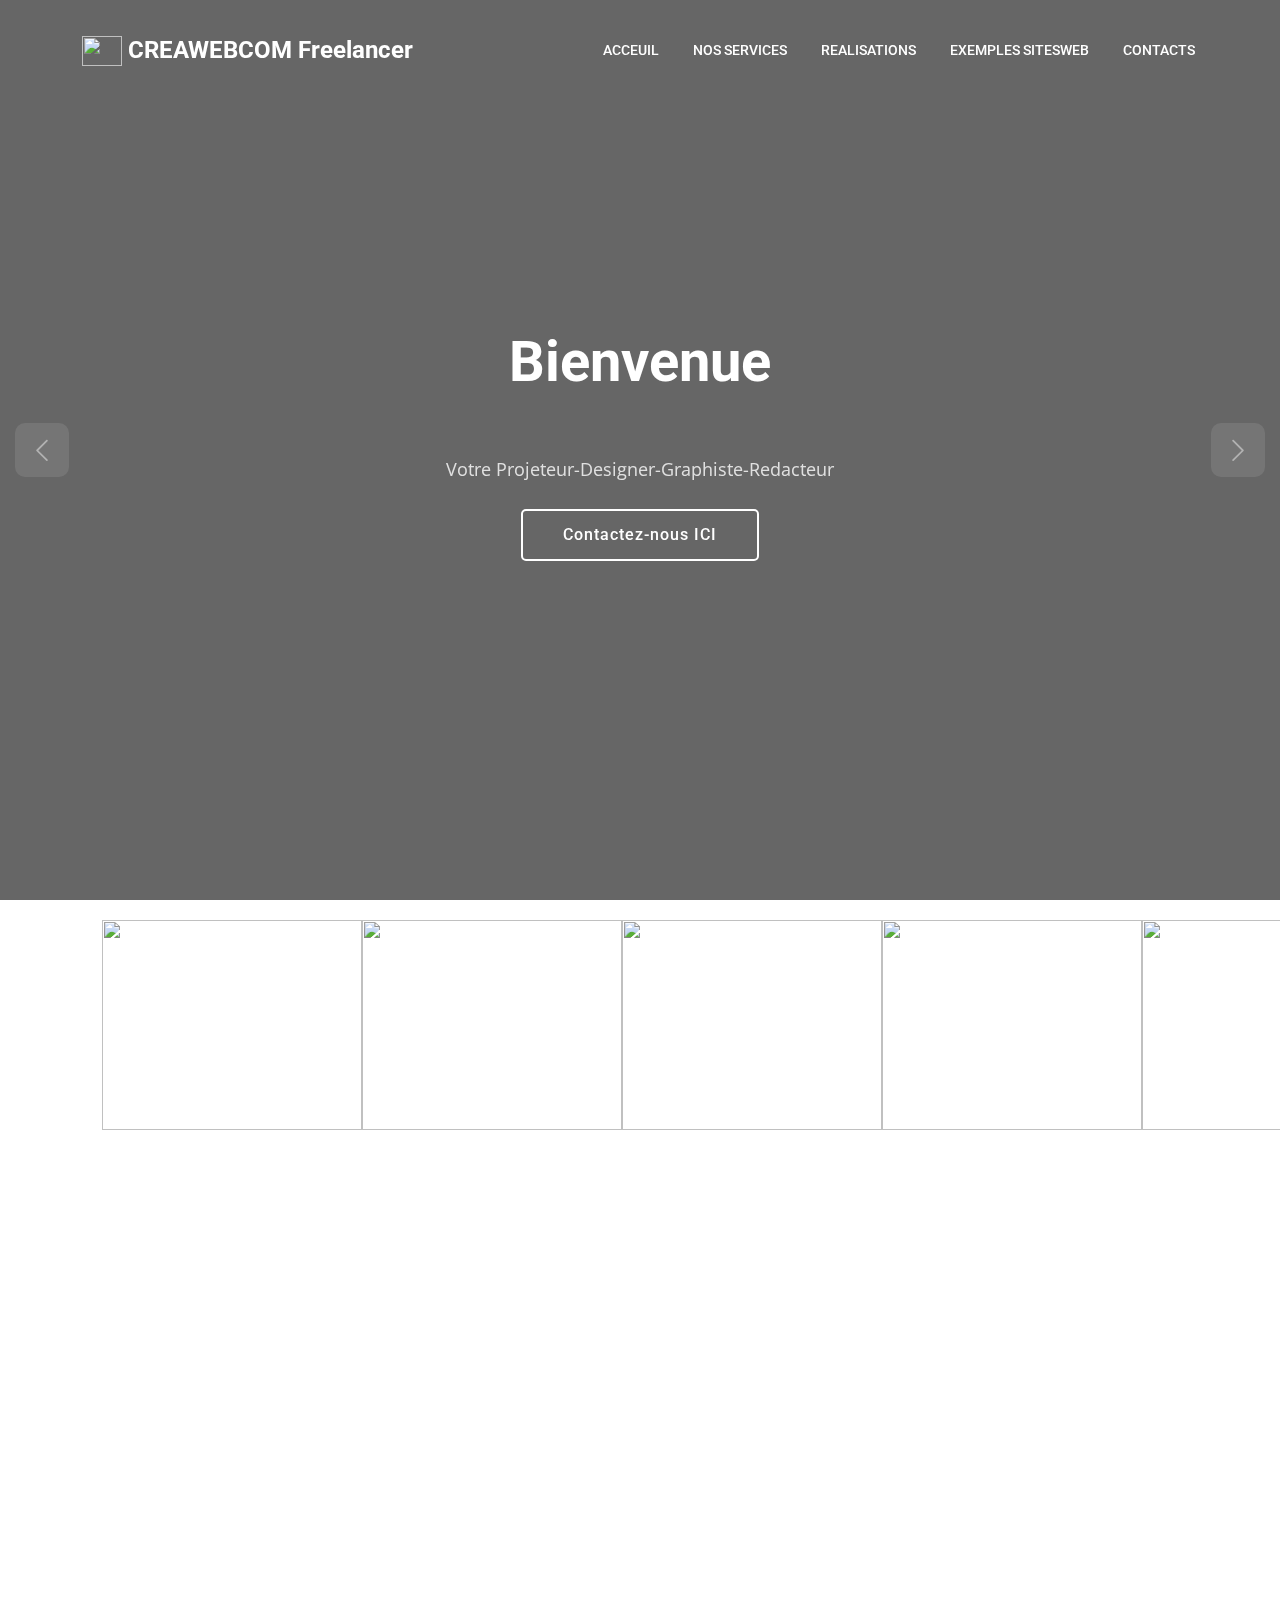
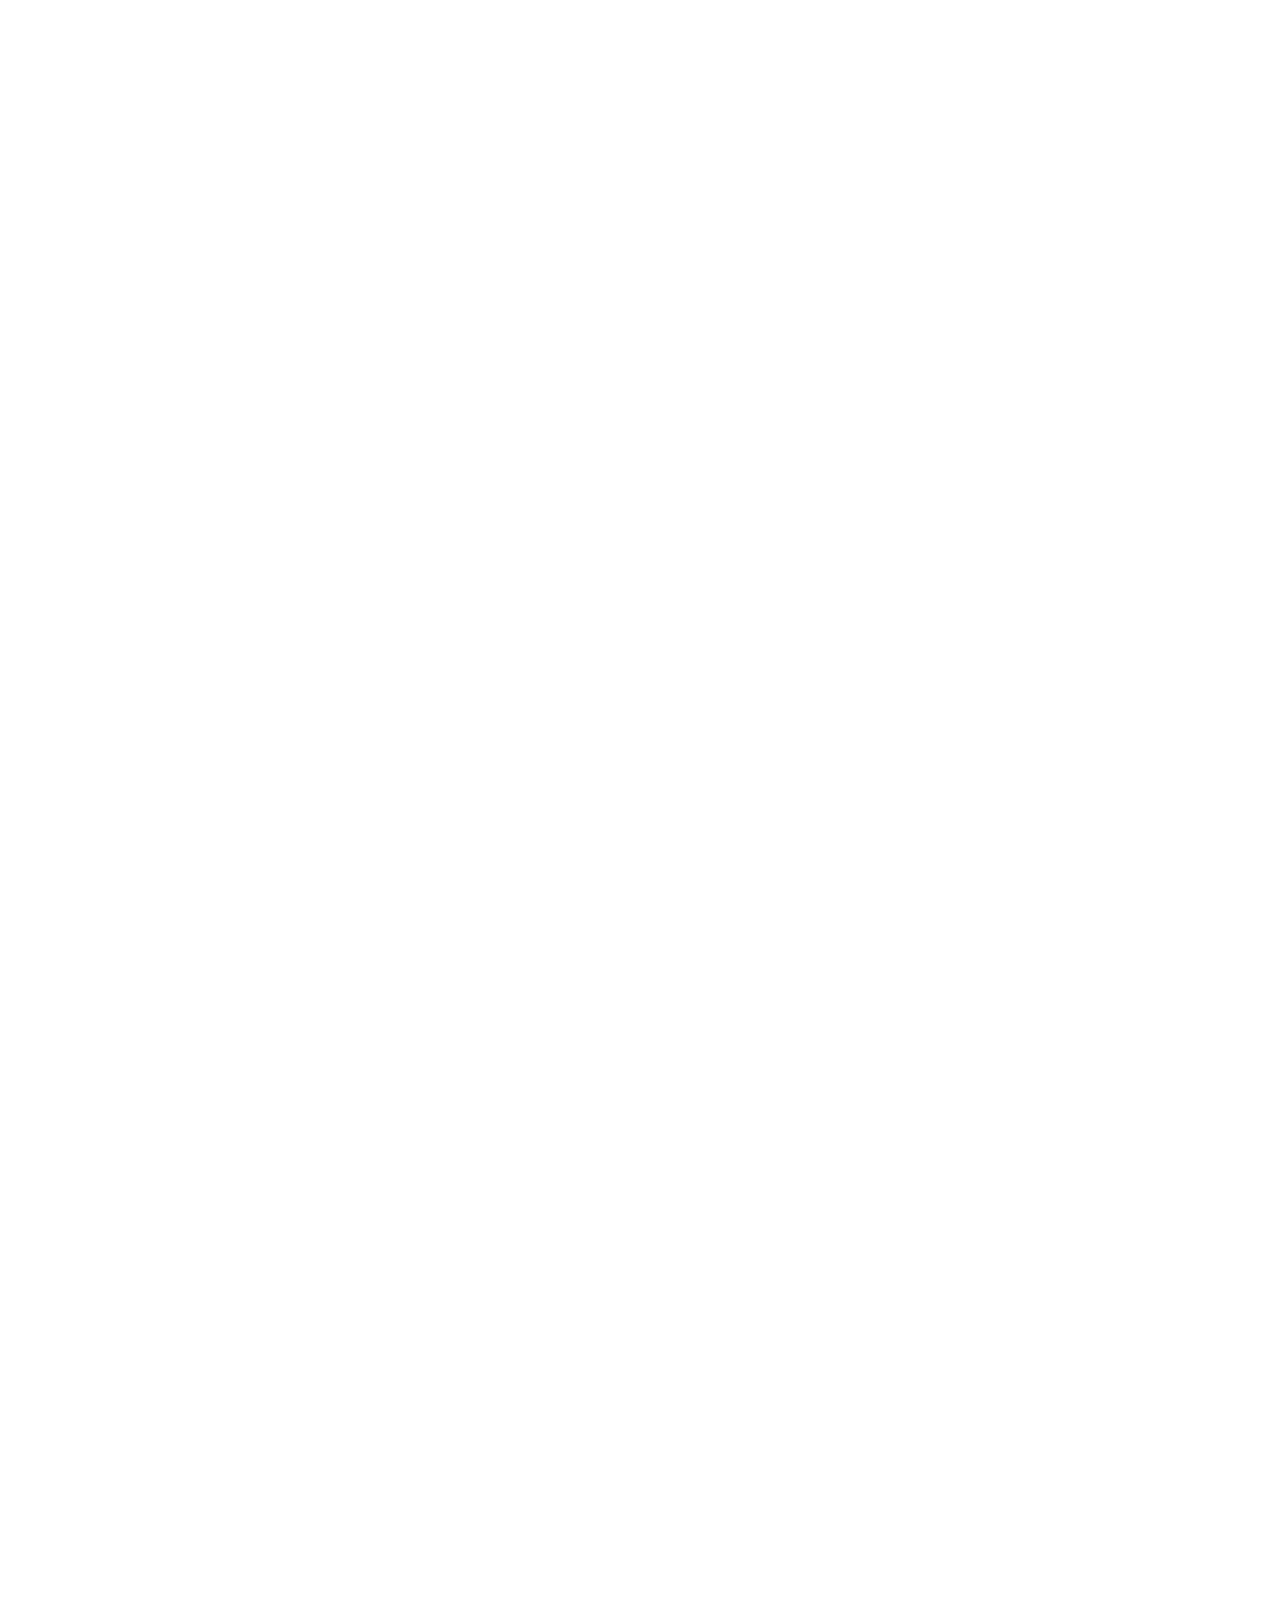
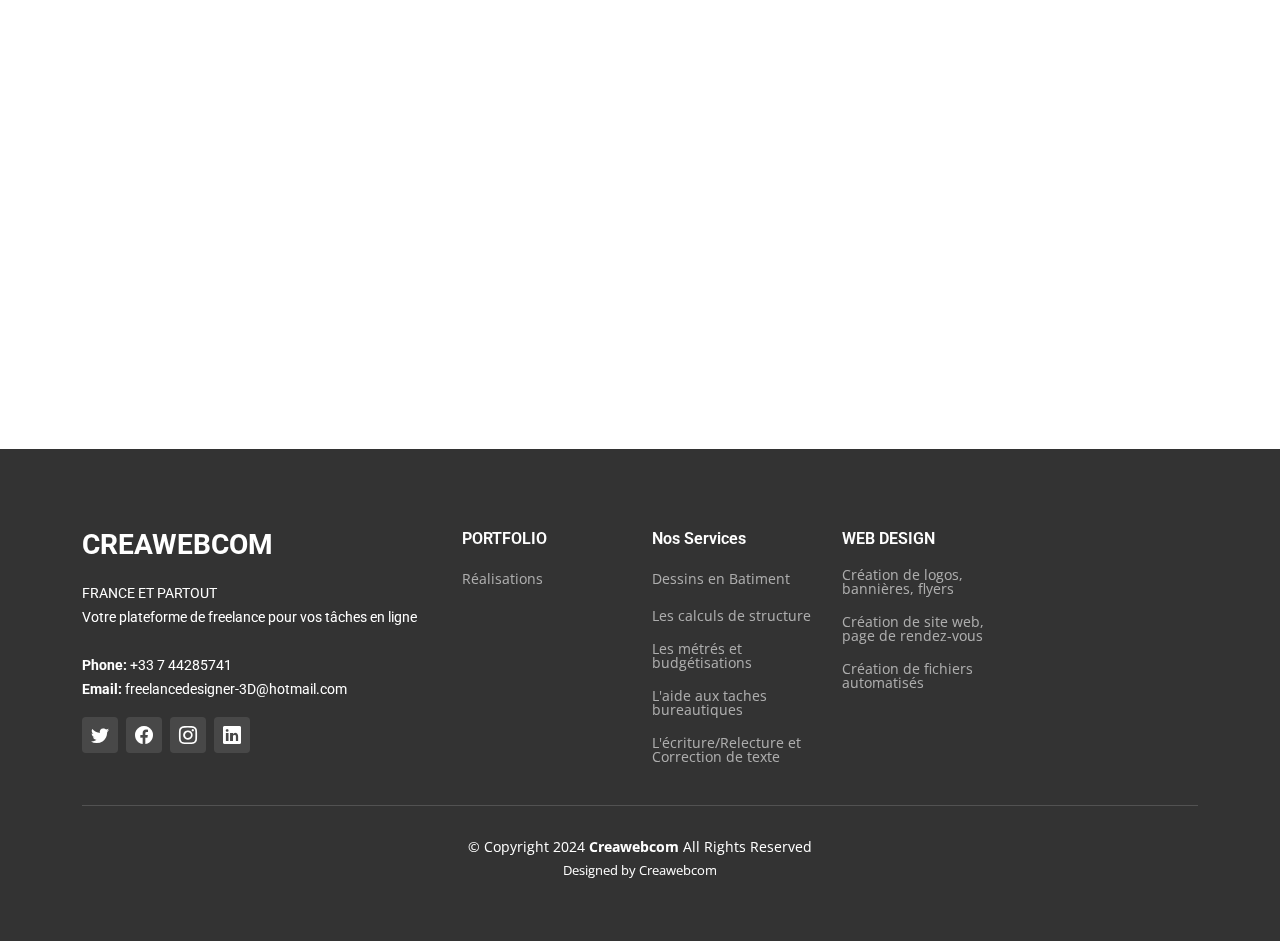
==== index.html @ 7dd5ac74 "Update index.html" ====
<!DOCTYPE html>
<html lang="en">

<head>
  <meta charset="utf-8">
  <meta content="width=device-width, initial-scale=1.0" name="viewport">

  <title>Creawebcom</title>
  <meta content="" name="description">
  <meta content="" name="keywords">

  <!-- Favicons -->
  <link href="assets/img/favicon.PNG" rel="icon">
  <link href="assets/img/apple-touch-icon.png" rel="apple-touch-icon">

  <!-- Google Fonts -->
  <link rel="preconnect" href="https://fonts.googleapis.com">
  <link rel="preconnect" href="https://fonts.gstatic.com" crossorigin>
  <link href="https://fonts.googleapis.com/css2?family=Open+Sans:ital,wght@0,300;0,400;0,500;0,600;0,700;1,300;1,400;1,600;1,700&family=Roboto:ital,wght@0,300;0,400;0,500;0,600;0,700;1,300;1,400;1,500;1,600;1,700&family=Work+Sans:ital,wght@0,300;0,400;0,500;0,600;0,700;1,300;1,400;1,500;1,600;1,700&display=swap" rel="stylesheet">

  <!-- Vendor CSS Files -->
  <link href="assets/vendor/bootstrap/css/bootstrap.min.css" rel="stylesheet">
  <link href="assets/vendor/bootstrap-icons/bootstrap-icons.css" rel="stylesheet">
  <link href="assets/vendor/fontawesome-free/css/all.min.css" rel="stylesheet">
  <link href="assets/vendor/aos/aos.css" rel="stylesheet">
  <link href="assets/vendor/glightbox/css/glightbox.min.css" rel="stylesheet">
  <link href="assets/vendor/swiper/swiper-bundle.min.css" rel="stylesheet">

  <!-- Template Main CSS File -->
  <link href="assets/css/main.css" rel="stylesheet">

  <!-- =======================================================
 
  ======================================================== -->
</head>

<body>

  <!-- ======= Header ======= -->
  <header id="header" class="header d-flex align-items-center">
    <div class="container-fluid container-xl d-flex align-items-center justify-content-between">

      <a href="index.html" class="logo d-flex align-items-center">
        <!-- Uncomment the line below if you also wish to use an image logo -->
        <img src="assets/img/LOGOO.png" width="40px" height="30px">
        <h1>CREAWEBCOM<span> Freelancer</span></h1>

      <i class="mobile-nav-toggle mobile-nav-show bi bi-list"></i>
      <i class="mobile-nav-toggle mobile-nav-hide d-none bi bi-x"></i>
      <nav id="navbar" class="navbar">
        <ul>
          <li><a href="index.html" class="active">ACCEUIL</a></li>
         
          <li><a href="services.html">Nos Services</a></li>
          <li><a href="#projects">Realisations</a></li>
          <li><a href="https://www.facebook.com/profile.php?id=61557533586674">exemples sitesweb</a></li>
    
          
          <li><a href="contact.html">Contacts</a></li>
         

        </ul>
         <!-- <a href="Document19.pdf"> CV</a> -->
      </nav><!-- .navbar -->

    </div>
  </header><!-- End Header -->

  <!-- ======= Hero Section ======= -->
  <section id="hero" class="hero">

    <div class="info d-flex align-items-center">
      <div class="container">
        <div class="row justify-content-center">
          <div class="col-lg-6 text-center">
            <h2 data-aos="fade-down"> Bienvenue <span> </span></h2>
            <p data-aos="fade-up">Votre Projeteur-Designer-Graphiste-Redacteur </p>
            <a data-aos="fade-up" data-aos-delay="100" href="#get-started" class="btn-get-started">Contactez-nous ICI</a>
          </div>
        </div>
      </div>
    </div>

    <div id="hero-carousel" class="carousel slide" data-bs-ride="carousel" data-bs-interval="2500">

      <div class="carousel-item active" style="background-image: url(assets/img/hero-carousel/hero-carousel-1.jpg)"></div>
      <div class="carousel-item" style="background-image: url(assets/img/hero-carousel/hero-carousel-2.png)"></div>
      <div class="carousel-item" style="background-image: url(assets/img/hero-carousel/hero-carousel-3.jpg)"></div>
      <div class="carousel-item" style="background-image: url(assets/img/hero-carousel/hero-carousel-4.png)"></div>
      <div class="carousel-item" style="background-image: url(assets/img/hero-carousel/hero-carousel-5.JPG)"></div>
      <div class="carousel-item" style="background-image: url(assets/img/hero-carousel/hero-carousel-6.png)"></div>
      <div class="carousel-item" style="background-image: url(assets/img/hero-carousel/hero-carousel-7.png)"></div>
      <div class="carousel-item" style="background-image: url(assets/img/hero-carousel/hero-carousel-8.png)"></div>
      <div class="carousel-item" style="background-image: url(assets/img/hero-carousel/hero-carousel-9.png)"></div>
      <div class="carousel-item" style="background-image: url(assets/img/hero-carousel/hero-carousel-10.png)"></div>
      <div class="carousel-item" style="background-image: url(assets/img/hero-carousel/hero-carousel-11.png)"></div>
      <div class="carousel-item" style="background-image: url(assets/img/hero-carousel/hero-carousel-12.png)"></div>
      <div class="carousel-item" style="background-image: url(assets/img/hero-carousel/hero-carousel-13.png)"></div>
      <div class="carousel-item" style="background-image: url(assets/img/hero-carousel/hero-carousel-14.png)"></div>
      <div class="carousel-item" style="background-image: url(assets/img/hero-carousel/hero-carousel-15.png)"></div>
      <div class="carousel-item" style="background-image: url(assets/img/hero-carousel/hero-carousel-16.JPG)"></div>
       <div class="carousel-item" style="background-image: url(assets/img/hero-carousel/hero-carousel-17.png)"></div>
      <div class="carousel-item" style="background-image: url(assets/img/hero-carousel/hero-carousel-18.jpg)"></div>
      <div class="carousel-item" style="background-image: url(assets/img/hero-carousel/hero-carousel-19.JPG)"></div>
      <div class="carousel-item" style="background-image: url(assets/img/hero-carousel/hero-carousel-20.png)"></div>
      <div class="carousel-item" style="background-image: url(assets/img/hero-carousel/hero-carousel-21.PNG)"></div>
      <div class="carousel-item" style="background-image: url(assets/img/hero-carousel/hero-carousel-22.JPG)"></div>
      <div class="carousel-item" style="background-image: url(assets/img/hero-carousel/hero-carousel-23.JPG)"></div>
      <div class="carousel-item" style="background-image: url(assets/img/hero-carousel/hero-carousel-24.JPG)"></div>
      <div class="carousel-item" style="background-image: url(assets/img/hero-carousel/hero-carousel-25.jpg)"></div>
      <div class="carousel-item" style="background-image: url(assets/img/hero-carousel/hero-carousel-26.jpg)"></div>
      <div class="carousel-item" style="background-image: url(assets/img/hero-carousel/hero-carousel-27.jpg)"></div>
      <div class="carousel-item" style="background-image: url(assets/img/hero-carousel/hero-carousel-28.PNG)"></div>
      <div class="carousel-item" style="background-image: url(assets/img/hero-carousel/hero-carousel-29.PNG)"></div>
      <div class="carousel-item" style="background-image: url(assets/img/hero-carousel/hero-carousel-30.JPG)"></div>
      <div class="carousel-item" style="background-image: url(assets/img/hero-carousel/hero-carousel-31.JPG)"></div>
      <div class="carousel-item" style="background-image: url(assets/img/hero-carousel/hero-carousel-32.jpg)"></div>


      <a class="carousel-control-prev" href="#hero-carousel" role="button" data-bs-slide="prev">
        <span class="carousel-control-prev-icon bi bi-chevron-left" aria-hidden="true"></span>
      </a>

      <a class="carousel-control-next" href="#hero-carousel" role="button" data-bs-slide="next">
        <span class="carousel-control-next-icon bi bi-chevron-right" aria-hidden="true"></span>
      </a>

    </div>

  </section><!-- End Hero Section -->
  <div class="container">
                <ul class="image-wrapper">
                        <li class="ime">
                                <img src=assets/img/hero-carousel/hero-carousel-1.jpg width="260" height="210">
                        </li>
                        <li class="imee">
                                <img src=assets/img/hero-carousel/hero-carousel-2.png width="260" height="210">
                        </li>
                        <li class="imeee">
                                <img src=assets/img/hero-carousel/hero-carousel-3.jpg width="260" height="210">
                        </li>
                        <li class="imeeee">
                                <img src=assets/img/hero-carousel/hero-carousel-4.png width="260" height="210">
                        </li>
                        <li class="imeeeee">
                                <img src=assets/img/hero-carousel/hero-carousel-5.JPG width="260" height="210">
                        </li>
                        <li class="imeeeeee">
                                <img src=assets/img/hero-carousel/hero-carousel-6.png width="260" height="210">
                        </li>
                        <li class="ime">
                                <img src=assets/img/hero-carousel/hero-carousel-7.png width="260" height="210">
                        </li>
                        <li class="imee">
                                <img src=assets/img/hero-carousel/hero-carousel-8.png width="260" height="210">
                        </li>
                        <li class="imeee">
                                <img src=assets/img/hero-carousel/hero-carousel-9.png width="260" height="210">
                        </li>
                        <li class="imeeee">
                                <img src=assets/img/hero-carousel/hero-carousel-10.png width="260" height="210">
                        </li>
                        <li class="imeeeee">
                                <img src=assets/img/hero-carousel/hero-carousel-11.png width="260" height="210">
                        </li>
                        <li class="imeeeeee">
                                <img src=assets/img/hero-carousel/hero-carousel-12.png width="260" height="210">
                        </li>
                        <li class="ime">
                                <img src=assets/img/hero-carousel/hero-carousel-13.png width="260" height="210">
                        </li>
                        <li class="imee">
                                <img src=assets/img/hero-carousel/hero-carousel-14.png width="260" height="210">
                        </li>
                        <li class="imeee">
                                <img src=assets/img/hero-carousel/hero-carousel-15.png width="260" height="210">
                        </li>
                        <li class="imeeee">
                                <img src=assets/img/hero-carousel/hero-carousel-16.JPG width="260" height="210">
                        </li>
                        <li class="imeeeee">
                                <img src=assets/img/hero-carousel/hero-carousel-17.png width="260" height="210">
                        </li>
                        <li class="imeeeeee">
                                <img src=assets/img/hero-carousel/hero-carousel-20.png width="260" height="210">
                        </li>
                        <li class="ime">
                                <img src=assets/img/hero-carousel/hero-carousel-18.jpg width="260" height="210">
                        </li>
                        <li class="imee">
                                <img src=assets/img/hero-carousel/hero-carousel-19.JPG width="260" height="210">
                        </li>
                        <li class="imeee">
                                <img src=assets/img/hero-carousel/hero-carousel-21.PNG width="260" height="210">
                        </li>
                        <li class="imeeee">
                                <img src=assets/img/hero-carousel/hero-carousel-22.JPG width="260" height="210">
                        </li>
                        <li class="imeeeee">
                                <img src=assets/img/hero-carousel/hero-carousel-23.JPG width="260" height="210">
                        </li>
                        <li class="imeeeeee">
                                <img src=assets/img/hero-carousel/hero-carousel-24.JPG width="260" height="210">
                        </li>
                        <li class="imeeeee">
                                <img src=assets/img/hero-carousel/hero-carousel-25.jpg width="260" height="210">
                        </li>
                        <li class="imeeeeee">
                                <img src=assets/img/hero-carousel/hero-carousel-26.jpg width="260" height="210">
                        </li>
                        <li class="ime">
                                <img src=assets/img/hero-carousel/hero-carousel-27.jpg width="260" height="210">
                        </li>
                        <li class="imee">
                                <img src=assets/img/hero-carousel/hero-carousel-28.PNG width="260" height="210">
                        </li>
                        <li class="imeee">
                                <img src=assets/img/hero-carousel/hero-carousel-29.PNG width="260" height="210">
                        </li>
                        <li class="imeeee">
                                <img src=assets/img/hero-carousel/hero-carousel-30.JPG width="260" height="210">
                        </li>
                        <li class="imeeeee">
                                <img src=assets/img/hero-carousel/hero-carousel-31.JPG width="260" height="210">
                        </li>
                        <li class="imeeeeee">
                                <img src=assets/img/hero-carousel/hero-carousel-32.jpg width="260" height="210">
                        </li>
                        <li class="imeeeee">
                                <img src=assets/img/hero-carousel/hero-carousel-33.PNG width="260" height="210">
                        </li>
                        <li class="imeeeeee">
                                <img src=assets/img/hero-carousel/hero-carousel-34.PNG width="260" height="210">
                        </li>
                        
                </ul>
        </div>

  <main id="main">

    

    <!-- ======= Constructions Section ======= -->
    <section id="constructions" class="constructions">
      <div class="container" data-aos="fade-up">

        <div class="section-header">
          <h2>Nos points forts</h2>
        </div>

        <div class="row gy-4">

          <div class="col-lg-6" data-aos="fade-up" data-aos-delay="100">
            <div class="card-item">
              <div class="row">
                <div class="col-xl-5">
                  <div class="card-bg" style="background-image: url(assets/img/hero-carousel/hero-carousel-3.jpg);"></div>
                </div>
                <div class="col-xl-7 d-flex align-items-center">
                  <div class="card-body">
                    <h4 class="card-title">Une formation Génie-Civil</h4>
                    <p>Issu du tronc commun du génie-civil/spécialité-batiment, nous développons une vision généralisée de l'Ouvrage et faisons les APS/APD/PD.., les métrés et calculs.</p>
                  </div>
                </div>
              </div>
            </div>
          </div><!-- End Card Item -->

          <div class="col-lg-6" data-aos="fade-up" data-aos-delay="200">
            <div class="card-item">
              <div class="row">
                <div class="col-xl-5">
                  <div class="card-bg" style="background-image: url(assets/img/hero-carousel/hero-carousel-24.JPG);"></div>
                </div>
                <div class="col-xl-7 d-flex align-items-center">
                  <div class="card-body">
                    <h4 class="card-title">LA MAITRISE DES ASSEMBLAGES</h4>
                    <p>Définition des constructions métalliques et ouvrages divers</p>
                  </div>
                </div>
              </div>
            </div>
          </div><!-- End Card Item -->

          <div class="col-lg-6" data-aos="fade-up" data-aos-delay="300">
            <div class="card-item">
              <div class="row">
                <div class="col-xl-5">
                  <div class="card-bg" style="background-image: url(assets/img/hero-carousel/hero-carousel-10.png);"></div>
                </div>
                <div class="col-xl-7 d-flex align-items-center">
                  <div class="card-body">
                    <h4 class="card-title">LE SENS DU DESIGN</h4>
                    <p>Avec une forte expérience et aptitude en dessin, nous prenons le temps d'étudier tout projet et bien le définir</p>
                  </div>
                </div>
              </div>
            </div>
          </div><!-- End Card Item -->

          <div class="col-lg-6" data-aos="fade-up" data-aos-delay="400">
            <div class="card-item">
              <div class="row">
                <div class="col-xl-5">
                  <div class="card-bg" style="background-image: url(assets/img/hero-carousel/hero-carousel-32.jpg);"></div>
                </div>
                <div class="col-xl-7 d-flex align-items-center">
                  <div class="card-body">
                    <h4 class="card-title">LES PLANS D'AMENAGEMENT ET VRD</h4>
                    <p>Les définitions des projets a large surface se font avec précision</p>
                  </div>
                </div>
              </div>
            </div>
          </div><!-- End Card Item -->

        </div>

      </div>
    </section><!-- End Constructions Section -->


    


    <!-- ======= Our Projects Section ======= -->
    <section id="projects" class="projects">
      <div class="container" data-aos="fade-up">

        <div class="section-header">
          <h2>Nos Realisations</h2>
          <p>Dans cette liste apparaissent des projets divers</p>
        </div>

        <div class="portfolio-isotope" data-portfolio-filter="*" data-portfolio-layout="masonry" data-portfolio-sort="original-order">

          <ul class="portfolio-flters" data-aos="fade-up" data-aos-delay="100">
            <li data-filter="*" class="filter-active">VOIR Tous les secteurs</li>
            <li data-filter=".filter-remodeling">Batiment ET 
            TP</li>
            <li data-filter=".filter-construction">Constr Métalliques</li>
            <li data-filter=".filter-repairs">Aménagement</li>
            <li data-filter=".filter-design">Infographie</li>
            <li data-filter=".filter-design">web design</li>
          </ul><!-- End Projects Filters -->

          <div class="row gy-4 portfolio-container" data-aos="fade-up" data-aos-delay="200">

            <div class="col-lg-4 col-md-6 portfolio-item filter-remodeling">
              <div class="portfolio-content h-100">
                <img src="assets/img/projects/hero-carousel-1.jpg" class="img-fluid" alt="">
                <div class="portfolio-info">
                  <h4>Batiment</h4>
                  <p>Batiment R+3 Conception et suivi</p>
                  <a href="assets/img/projects/hero-carousel-1.jpg" title="Remodeling 1" data-gallery="portfolio-gallery-remodeling" class="glightbox preview-link"><i class="bi bi-zoom-in"></i></a>
                  <!-- <a href="project-details.html" title="More Details" class="details-link"><i class="bi bi-link-45deg"></i></a> -->
                </div>
              </div>
            </div><!-- End Projects Item -->

            <div class="col-lg-4 col-md-6 portfolio-item filter-remodeling">
              <div class="portfolio-content h-100">
                <img src="assets/img/projects/hero-carousel-2.png" class="img-fluid" alt="">
                <div class="portfolio-info">
                  <h4>Batiment</h4>
                  <p>Batiment R+3 Conception et suivi</p>
                  <a href="assets/img/projects/hero-carousel-2.png" title="Construction 1" data-gallery="portfolio-gallery-construction" class="glightbox preview-link"><i class="bi bi-zoom-in"></i></a>
                  <!-- <a href="project-details.html" title="More Details" class="details-link"><i class="bi bi-link-45deg"></i></a> -->
                </div>
              </div>
            </div><!-- End Projects Item -->

            <div class="col-lg-4 col-md-6 portfolio-item filter-remodeling">
              <div class="portfolio-content h-100">
                <img src="assets/img/projects/hero-carousel-3.jpg" class="img-fluid" alt="">
                <div class="portfolio-info">
                  <h4>Villa R+1</h4>
                  <p>Conception et conduite des travaux</p>
                  <a href="assets/img/projects/hero-carousel-3.jpg" title="Repairs 1" data-gallery="portfolio-gallery-repairs" class="glightbox preview-link"><i class="bi bi-zoom-in"></i></a>
                  <!-- <a href="project-details.html" title="More Details" class="details-link"><i class="bi bi-link-45deg"></i></a> -->
                </div>
              </div>
            </div><!-- End Projects Item -->

            <div class="col-lg-4 col-md-6 portfolio-item filter-remodeling">
              <div class="portfolio-content h-100">
                <img src="assets/img/projects/hero-carousel-4.png" class="img-fluid" alt="">
                <div class="portfolio-info">
                  <h4>Projet Batiment</h4>
                  <p>Etude globale du projet pour financement</p>
                  <a href="assets/img/projects/hero-carousel-4.png" title="Repairs 1" data-gallery="portfolio-gallery-book" class="glightbox preview-link"><i class="bi bi-zoom-in"></i></a>
                  <!-- <a href="project-details.html" title="More Details" class="details-link"><i class="bi bi-link-45deg"></i></a> -->
                </div>
              </div>
            </div><!-- End Projects Item -->

            <div class="col-lg-4 col-md-6 portfolio-item filter-design">
              <div class="portfolio-content h-100">
                <img src="assets/img/projects/hero-carousel-5.JPG" class="img-fluid" alt="">
                <div class="portfolio-info">
                  <h4>Camping avec Bengalows</h4>
                  <p>Conception et aménagement</p>
                  <a href="assets/img/projects/hero-carousel-5.JPG" title="Remodeling 2" data-gallery="portfolio-gallery-remodeling" class="glightbox preview-link"><i class="bi bi-zoom-in"></i></a>
                  <!-- <a href="project-details.html" title="More Details" class="details-link"><i class="bi bi-link-45deg"></i></a> -->
                </div>
              </div>
            </div><!-- End Projects Item -->

            <div class="col-lg-4 col-md-6 portfolio-item filter-remodeling">
              <div class="portfolio-content h-100">
                <img src="assets/img/projects/hero-carousel-6.png" class="img-fluid" alt="">
                <div class="portfolio-info">
                  <h4>Villa R+1</h4>
                  <p>Conception et suivi des travaux</p>
                  <a href="assets/img/projects/hero-carousel-6.png" title="Construction 2" data-gallery="portfolio-gallery-construction" class="glightbox preview-link"><i class="bi bi-zoom-in"></i></a>
                  <!-- <a href="project-details.html" title="More Details" class="details-link"><i class="bi bi-link-45deg"></i></a> -->
                </div>
              </div>
            </div><!-- End Projects Item -->

            <div class="col-lg-4 col-md-6 portfolio-item filter-construction">
              <div class="portfolio-content h-100">
                <img src="assets/img/projects/hero-carousel-7.png" class="img-fluid" alt="">
                <div class="portfolio-info">
                  <h4>Salon de coiffure mobil avec café</h4>
                  <p> Conception du projet et budgétisation</p>
                  <a href="assets/img/projects/hero-carousel-7.png" title="Repairs 2" data-gallery="portfolio-gallery-repairs" class="glightbox preview-link"><i class="bi bi-zoom-in"></i></a>
                  <!-- <a href="project-details.html" title="More Details" class="details-link"><i class="bi bi-link-45deg"></i></a> -->
                </div>
              </div>
            </div><!-- End Projects Item -->

            <div class="col-lg-4 col-md-6 portfolio-item filter-remodeling">
              <div class="portfolio-content h-100">
                <img src="assets/img/projects/hero-carousel-8.png" class="img-fluid" alt="">
                <div class="portfolio-info">
                  <h4>Villa R+2</h4>
                  <p>Conception du projet</p>
                  <a href="assets/img/projects/hero-carousel-8.png" title="Repairs 2" data-gallery="portfolio-gallery-book" class="glightbox preview-link"><i class="bi bi-zoom-in"></i></a>
                  <!-- <a href="project-details.html" title="More Details" class="details-link"><i class="bi bi-link-45deg"></i></a> -->
                </div>
              </div>
            </div><!-- End Projects Item -->

            <div class="col-lg-4 col-md-6 portfolio-item filter-construction">
              <div class="portfolio-content h-100">
                <img src="assets/img/projects/hero-carousel-9.png" class="img-fluid" alt="">
                <div class="portfolio-info">
                  <h4>Stand</h4>
                  <p>Définission 3D du projet existant</p>
                  <a href="assets/img/projects/hero-carousel-9.png" title="Remodeling 3" data-gallery="portfolio-gallery-remodeling" class="glightbox preview-link"><i class="bi bi-zoom-in"></i></a>
                  <!-- <a href="project-details.html" title="More Details" class="details-link"><i class="bi bi-link-45deg"></i></a> -->
                </div>
              </div>
            </div><!-- End Projects Item -->

            <div class="col-lg-4 col-md-6 portfolio-item filter-design">
              <div class="portfolio-content h-100">
                <img src="assets/img/projects/hero-carousel-10.png" class="img-fluid" alt="">
                <div class="portfolio-info">
                  <h4>Bannière</h4>
                  <p>Conception 3D et graphisme en communication</p>
                  <a href="assets/img/projects/hero-carousel-10.png" title="Construction 3" data-gallery="portfolio-gallery-construction" class="glightbox preview-link"><i class="bi bi-zoom-in"></i></a>
                  <!-- <a href="project-details.html" title="More Details" class="details-link"><i class="bi bi-link-45deg"></i></a> -->
                </div>
              </div>
            </div><!-- End Projects Item -->

            <div class="col-lg-4 col-md-6 portfolio-item filter-remodeling">
              <div class="portfolio-content h-100">
                <img src="assets/img/projects/hero-carousel-11.png" class="img-fluid" alt="">
                <div class="portfolio-info">
                  <h4>Villa R+1</h4>
                  <p>Conception 2D/3D du projet</p>
                  <a href="assets/img/projects/hero-carousel-11.png" title="Repairs 2" data-gallery="portfolio-gallery-repairs" class="glightbox preview-link"><i class="bi bi-zoom-in"></i></a>
                  <!-- <a href="project-details.html" title="More Details" class="details-link"><i class="bi bi-link-45deg"></i></a> -->
                </div>
              </div>
            </div><!-- End Projects Item -->

            <div class="col-lg-4 col-md-6 portfolio-item filter-repairs">
              <div class="portfolio-content h-100">
                <img src="assets/img/projects/hero-carousel-12.png" class="img-fluid" alt="">
                <div class="portfolio-info">
                  <h4>Garage mécaniqe automobile</h4>
                  <p>Définition du projet et budgétisation</p>
                  <a href="assets/img/projects/hero-carousel-12.png" title="Repairs 3" data-gallery="portfolio-gallery-book" class="glightbox preview-link"><i class="bi bi-zoom-in"></i></a>
                  <!-- <a href="project-details.html" title="More Details" class="details-link"><i class="bi bi-link-45deg"></i></a> -->
                </div>
              </div>
            </div><!-- End Projects Item -->
            <div class="col-lg-4 col-md-6 portfolio-item filter-remodeling">
              <div class="portfolio-content h-100">
                <img src="assets/img/projects/hero-carousel-13.png" class="img-fluid" alt="">
                <div class="portfolio-info">
                  <h4>Plan 3D plomberie</h4>
                  <p>Reproduction 3D des réseaux aprés réalisation</p>
                  <a href="assets/img/projects/hero-carousel-13.png" title="Repairs 3" data-gallery="portfolio-gallery-book" class="glightbox preview-link"><i class="bi bi-zoom-in"></i></a>
                  <!-- <a href="project-details.html" title="More Details" class="details-link"><i class="bi bi-link-45deg"></i></a> -->
                </div>
              </div>
            </div><!-- End Projects Item -->
            <div class="col-lg-4 col-md-6 portfolio-item filter-repairs">
              <div class="portfolio-content h-100">
                <img src="assets/img/projects/hero-carousel-14.png" class="img-fluid" alt="">
                <div class="portfolio-info">
                  <h4>Hangar de production de béton</h4>
                  <p>Définition 3D et budgétisation</p>
                  <a href="assets/img/projects/hero-carousel-14.png" title="Repairs 3" data-gallery="portfolio-gallery-book" class="glightbox preview-link"><i class="bi bi-zoom-in"></i></a>
                  <!-- <a href="project-details.html" title="More Details" class="details-link"><i class="bi bi-link-45deg"></i></a> -->
                </div>
              </div>
            </div><!-- End Projects Item -->
            <div class="col-lg-4 col-md-6 portfolio-item filter-remodeling">
              <div class="portfolio-content h-100">
                <img src="assets/img/projects/hero-carousel-15.png" class="img-fluid" alt="">
                <div class="portfolio-info">
                  <h4>Batiment a usage d'habitation R+2</h4>
                  <p>Conception et conduite des travaux</p>
                  <a href="assets/img/projects/hero-carousel-15.png" title="Repairs 3" data-gallery="portfolio-gallery-book" class="glightbox preview-link"><i class="bi bi-zoom-in"></i></a>
                  <!-- <a href="project-details.html" title="More Details" class="details-link"><i class="bi bi-link-45deg"></i></a> -->
                </div>
              </div>
            </div><!-- End Projects Item -->
            <div class="col-lg-4 col-md-6 portfolio-item filter-construction">
              <div class="portfolio-content h-100">
                <img src="assets/img/projects/hero-carousel-16.JPG" class="img-fluid" alt="">
                <div class="portfolio-info">
                  <h4>Construction métallique d'un hangars</h4>
                  <p> Conception 3D et étude de faisabilité</p>
                  <a href="assets/img/projects/hero-carousel-16.JPG" title="Repairs 3" data-gallery="portfolio-gallery-book" class="glightbox preview-link"><i class="bi bi-zoom-in"></i></a>
                  <!-- <a href="project-details.html" title="More Details" class="details-link"><i class="bi bi-link-45deg"></i></a> -->
                </div>
              </div>
            </div><!-- End Projects Item -->
            <div class="col-lg-4 col-md-6 portfolio-item filter-remodeling">
              <div class="portfolio-content h-100">
                <img src="assets/img/projects/hero-carousel-17.png" class="img-fluid" alt="">
                <div class="portfolio-info">
                  <h4>Passerelle</h4>
                  <p>Etude du Projet pour soutenance de mémoire</p>
                  <a href="assets/img/projects/hero-carousel-17.png" title="Repairs 3" data-gallery="portfolio-gallery-book" class="glightbox preview-link"><i class="bi bi-zoom-in"></i></a>
                  <!-- <a href="project-details.html" title="More Details" class="details-link"><i class="bi bi-link-45deg"></i></a> -->
                </div>
              </div>
            </div><!-- End Projects Item -->
            <div class="col-lg-4 col-md-6 portfolio-item filter-repairs">
              <div class="portfolio-content h-100">
                <img src="assets/img/projects/hero-carousel-18.jpg" class="img-fluid" alt="">
                <div class="portfolio-info">
                  <h4>Villa avec une exploitation agricole</h4>
                  <p>Conception du projet en 2D/3D</p>
                  <a href="assets/img/projects/hero-carousel-18.jpg" title="Repairs 3" data-gallery="portfolio-gallery-book" class="glightbox preview-link"><i class="bi bi-zoom-in"></i></a>
                  <!-- <a href="project-details.html" title="More Details" class="details-link"><i class="bi bi-link-45deg"></i></a> -->
                </div>
              </div>
            </div><!-- End Projects Item -->
            <div class="col-lg-4 col-md-6 portfolio-item filter-remodeling">
              <div class="portfolio-content h-100">
                <img src="assets/img/projects/hero-carousel-19.JPG" class="img-fluid" alt="">
                <div class="portfolio-info">
                  <h4>Mosquée</h4>
                  <p>Conception des plans en 2D/3D pour la rénovation</p>
                  <a href="assets/img/projects/hero-carousel-19.JPG" title="Repairs 3" data-gallery="portfolio-gallery-book" class="glightbox preview-link"><i class="bi bi-zoom-in"></i></a>
                  <!-- <a href="project-details.html" title="More Details" class="details-link"><i class="bi bi-link-45deg"></i></a> -->
                </div>
              </div>
            </div><!-- End Projects Item -->
            <div class="col-lg-4 col-md-6 portfolio-item filter-remodeling">
              <div class="portfolio-content h-100">
                <img src="assets/img/projects/hero-carousel-20.png" class="img-fluid" alt="">
                <div class="portfolio-info">
                  <h4>Villa R+1</h4>
                  <p>Conception en 3D et aménagement</p>
                  <a href="assets/img/projects/hero-carousel-20.png" title="Repairs 3" data-gallery="portfolio-gallery-book" class="glightbox preview-link"><i class="bi bi-zoom-in"></i></a>
                  <!-- <a href="project-details.html" title="More Details" class="details-link"><i class="bi bi-link-45deg"></i></a> -->
                </div>
              </div>
            </div><!-- End Projects Item -->
            <div class="col-lg-4 col-md-6 portfolio-item filter-remodeling">
              <div class="portfolio-content h-100">
                <img src="assets/img/projects/hero-carousel-21.PNG" class="img-fluid" alt="">
                <div class="portfolio-info">
                  <h4>Modélisation d'escaliers dans une rénovation</h4>
                  
                  <p>Définition du projet en 3D</p>
                  <a href="assets/img/projects/hero-carousel-21.PNG" title="Repairs 3" data-gallery="portfolio-gallery-book" class="glightbox preview-link"><i class="bi bi-zoom-in"></i></a>
                  <!-- <a href="project-details.html" title="More Details" class="details-link"><i class="bi bi-link-45deg"></i></a> -->
                </div>
              </div>
            </div><!-- End Projects Item -->
            <div class="col-lg-4 col-md-6 portfolio-item filter-construction">
              <div class="portfolio-content h-100">
                <img src="assets/img/projects/hero-carousel-22.JPG" class="img-fluid" alt="">
                <div class="portfolio-info">
                  <h4>Raffraichisseur d'air</h4>
                  <p>Définition et étude du projet</p>
                  <a href="assets/img/projects/hero-carousel-22.JPG" title="Repairs 3" data-gallery="portfolio-gallery-book" class="glightbox preview-link"><i class="bi bi-zoom-in"></i></a>
                  <!-- <a href="project-details.html" title="More Details" class="details-link"><i class="bi bi-link-45deg"></i></a> -->
                </div>
              </div>
            </div><!-- End Projects Item -->
            <div class="col-lg-4 col-md-6 portfolio-item filter-design">
              <div class="portfolio-content h-100">
                <img src="assets/img/projects/hero-carousel-23.JPG" class="img-fluid" alt="">
                <div class="portfolio-info">
                  <h4>Logo</h4>
                  <p>Conception</p>
                  <a href="assets/img/projects/hero-carousel-23.JPG" title="Repairs 3" data-gallery="portfolio-gallery-book" class="glightbox preview-link"><i class="bi bi-zoom-in"></i></a>
                  <!-- <a href="project-details.html" title="More Details" class="details-link"><i class="bi bi-link-45deg"></i></a> -->
                </div>
              </div>
            </div><!-- End Projects Item -->
            <div class="col-lg-4 col-md-6 portfolio-item filter-construction">
              <div class="portfolio-content h-100">
                <img src="assets/img/projects/hero-carousel-24.JPG" class="img-fluid" alt="">
                <div class="portfolio-info">
                  <h4>STAND</h4>
                  <p>Définition en 3D du process d'assemblage</p>
                  <a href="assets/img/projects/hero-carousel-24.JPG" title="Repairs 3" data-gallery="portfolio-gallery-book" class="glightbox preview-link"><i class="bi bi-zoom-in"></i></a>
                  <!-- <a href="project-details.html" title="More Details" class="details-link"><i class="bi bi-link-45deg"></i></a> -->
                </div>
              </div>
            </div><!-- End Projects Item -->
            <div class="col-lg-4 col-md-6 portfolio-item filter-construction">
              <div class="portfolio-content h-100">
                <img src="assets/img/projects/hero-carousel-25.jpg" class="img-fluid" alt="">
                <div class="portfolio-info">
                  <h4>STAND</h4>
                  <p>Définition en 3D du process d'assemblage</p>
                  <a href="assets/img/projects/hero-carousel-25.jpg" title="Repairs 3" data-gallery="portfolio-gallery-book" class="glightbox preview-link"><i class="bi bi-zoom-in"></i></a>
                  <!-- <a href="project-details.html" title="More Details" class="details-link"><i class="bi bi-link-45deg"></i></a> -->
                </div>
              </div>
            </div><!-- End Projects Item -->
            <div class="col-lg-4 col-md-6 portfolio-item filter-repairs">
              <div class="portfolio-content h-100">
                <img src="assets/img/projects/hero-carousel-26.jpg" class="img-fluid" alt="">
                <div class="portfolio-info">
                  <h4>Villa R+1</h4>
                  <p>Définition des plans d'aménagement extérieur</p>
                  <a href="assets/img/projects/hero-carousel-26.jpg" title="Repairs 3" data-gallery="portfolio-gallery-book" class="glightbox preview-link"><i class="bi bi-zoom-in"></i></a>
                  <!-- <a href="project-details.html" title="More Details" class="details-link"><i class="bi bi-link-45deg"></i></a> -->
                </div>
              </div>
            </div><!-- End Projects Item -->
            <div class="col-lg-4 col-md-6 portfolio-item filter-remodeling">
              <div class="portfolio-content h-100">
                <img src="assets/img/projects/hero-carousel-27.jpg" class="img-fluid" alt="">
                <div class="portfolio-info">
                  <h4>Villa R+1</h4>
                  <p>Conception du projet et suivi</p>
                  <a href="assets/img/projects/hero-carousel-27.jpg" title="Repairs 3" data-gallery="portfolio-gallery-book" class="glightbox preview-link"><i class="bi bi-zoom-in"></i></a>
                  <!-- <a href="project-details.html" title="More Details" class="details-link"><i class="bi bi-link-45deg"></i></a> -->
                </div>
              </div>
            </div><!-- End Projects Item -->
            <div class="col-lg-4 col-md-6 portfolio-item filter-repairs">
              <div class="portfolio-content h-100">
                <img src="assets/img/projects/hero-carousel-28.PNG" class="img-fluid" alt="">
                <div class="portfolio-info">
                  <h4>Budgétisation</h4>
                  <p>Métré-Déboursés secs et chiffrage</p>
                  <a href="assets/img/projects/hero-carousel-28.PNG" title="Repairs 3" data-gallery="portfolio-gallery-book" class="glightbox preview-link"><i class="bi bi-zoom-in"></i></a>
                  <!-- <a href="project-details.html" title="More Details" class="details-link"><i class="bi bi-link-45deg"></i></a> -->
                </div>
              </div>
            </div><!-- End Projects Item -->
            <div class="col-lg-4 col-md-6 portfolio-item filter-repairs">
              <div class="portfolio-content h-100">
                <img src="assets/img/projects/hero-carousel-29.PNG" class="img-fluid" alt="">
                <div class="portfolio-info">
                  <h4>Métré d'ouvrage</h4>
                  <p>Déboursés secs et chiffrage du projêt
                  </p>
                  <a href="assets/img/projects/hero-carousel-29.PNG" title="Repairs 3" data-gallery="portfolio-gallery-book" class="glightbox preview-link"><i class="bi bi-zoom-in"></i></a>
                  <!-- <a href="project-details.html" title="More Details" class="details-link"><i class="bi bi-link-45deg"></i></a> -->
                </div>
              </div>
            </div><!-- End Projects Item -->
            <div class="col-lg-4 col-md-6 portfolio-item filter-design">
              <div class="portfolio-content h-100">
                <img src="assets/img/projects/hero-carousel-30.JPG" class="img-fluid" alt="">
                <div class="portfolio-info">
                  <h4>PLAQUE COMMERCIALE</h4>
                  <p>Conception de la plaque </p>
                  <a href="assets/img/projects/hero-carousel-30.JPG" title="Repairs 3" data-gallery="portfolio-gallery-book" class="glightbox preview-link"><i class="bi bi-zoom-in"></i></a>
                  <!-- <a href="project-details.html" title="More Details" class="details-link"><i class="bi bi-link-45deg"></i></a> -->
                </div>
              </div>
            </div><!-- End Projects Item -->
             <div class="col-lg-4 col-md-6 portfolio-item filter-repairs">
              <div class="portfolio-content h-100">
                <img src="assets/img/projects/hero-carousel-31.JPG" class="img-fluid" alt="">
                <div class="portfolio-info">
                  <h4>PLANS DE PLOMBERIE 3D</h4>
                  <p>Plan des réseaux de plomberie EU/EP pour un immeuble R+4/-2</p>
                  <a href="assets/img/projects/hero-carousel-31.JPG" title="Repairs 3" data-gallery="portfolio-gallery-book" class="glightbox preview-link"><i class="bi bi-zoom-in"></i></a>
                  <!-- <a href="project-details.html" title="More Details" class="details-link"><i class="bi bi-link-45deg"></i></a> -->
                </div>
              </div>
            </div><!-- End Projects Item -->
             <div class="col-lg-4 col-md-6 portfolio-item filter-repairs">
              <div class="portfolio-content h-100">
                <img src="assets/img/projects/hero-carousel-32.jpg" class="img-fluid" alt="">
                <div class="portfolio-info">
                  <h4>FERME PISCICOLE</h4>
                  <p>Définition et aménagement de 3 fermes piscicoles</p>
                  <a href="assets/img/projects/hero-carousel-32.jpg" title="Repairs 3" data-gallery="portfolio-gallery-book" class="glightbox preview-link"><i class="bi bi-zoom-in"></i></a>
                  <!-- <a href="project-details.html" title="More Details" class="details-link"><i class="bi bi-link-45deg"></i></a> -->
                </div>
              </div>
            </div><!-- End Projects Item -->
             <div class="col-lg-4 col-md-6 portfolio-item filter-design">
              <div class="portfolio-content h-100">
                <img src="assets/img/projects/hero-carousel-33.PNG" class="img-fluid" alt="">
                <div class="portfolio-info">
                  <h4>LOGO ET SITE WEB</h4>
                  <p>Création de logo/ bannière et flyers</p>
                  <a href="assets/img/projects/hero-carousel-33.PNG" title="Repairs 3" data-gallery="portfolio-gallery-book" class="glightbox preview-link"><i class="bi bi-zoom-in"></i></a>
                  <!-- <a href="project-details.html" title="More Details" class="details-link"><i class="bi bi-link-45deg"></i></a> -->
                </div>
              </div>
            </div><!-- End Projects Item -->
             <div class="col-lg-4 col-md-6 portfolio-item filter-design">
              <div class="portfolio-content h-100">
                <img src="assets/img/projects/hero-carousel-34.PNG" class="img-fluid" alt="">
                <div class="portfolio-info">
                  <h4>LOGO ET SITE WEB</h4>
                  <p>Création de logo/ bannière et flyers</p>
                  <a href="assets/img/projects/hero-carousel-34.PNG" title="Repairs 3" data-gallery="portfolio-gallery-book" class="glightbox preview-link"><i class="bi bi-zoom-in"></i></a>
                  <!-- <a href="project-details.html" title="More Details" class="details-link"><i class="bi bi-link-45deg"></i></a> -->
                </div>
              </div>
            </div><!-- End Projects Item -->

          </div><!-- End Projects Container -->

        </div>

      </div>
    </section><!-- End Our Projects Section -->

    

    <!-- ======= Recent Blog Posts Section ======= -->
    <section id="recent-blog-posts" class="recent-blog-posts">
      <div class="container" data-aos="fade-up">

    
    <!-- ======= Get Started Section ======= -->
    <section id="get-started" class="get-started section-bg">
      <div class="container">

        <div class="row justify-content-between gy-4">

          <div class="col-lg-6 d-flex align-items-center" data-aos="fade-up">
            <div class="content">
              <h3>Notre savoir-faire est basée sur une expérience variée et nous proposons nos missions avec rigueur et flexibilité.
                
              </h3>
              <p>Nous faisons des dessins de plans 2D et 3D, du dessin de plans de coffrage, les plans-croquis et assemblages, du graphisme, du web design pour les conceptions de site web, de la création et
                Gestion de Rendez-vous professionnels pour votre clientèle
                , nous faisons une automatisation des fichiers excels bureautiques, de la rédaction ou correction de textes, des sites e-commerces.

              </p>
              <p>Pour toute demande, veuillez bien laisser votre message avec vos coordonnées et nous vous ferons un retour dans les plus brefs délais.
              </p>
<!--                <a href="Document19.pdf"> VOIR CV
               </a> -->
            </div>
          </div>

          <div class="col-lg-5" data-aos="fade">
            <form id="fs-frm" name="complaint-form" accept-charset="utf-8" action="https://formspree.io/f/mgegnlpz" method="post">
  <fieldset id="fs-frm-inputs">
    <label for="full-name">Nom et prénom
      
    </label>
    <input type="text" name="name" id="full-name" placeholder="Name/Nom" required="">
    <label for="email-address">Adresse email
      
    </label>
    <input type="email" name="_replyto" id="email-address" placeholder="email@email.com" required="">
    <label for="telephone">Num Téléphone
      
    </label>
    <input type="telephone" name="telephone" id="telephone" placeholder="0606060606">
    <label for="complaint">Message
      
    </label>
    <textarea rows="6" name="complaint" id="complaint" placeholder="Ecrivez votre message" required=""></textarea>
    <input type="hidden" name="_subject" id="email-subject" value="Complaint Form Submission">
  </fieldset>
  <input type="submit" value="Envoyer">
    </form>
          </div><!-- End Quote Form -->

        </div>

      </div>
    </section><!-- End Get Started Section -->
    <!-- <form action="upload.php" method="post" enctype="multipart/form-data">
              <h3>Votre projet
                
              </h3>
              <p>Pour les demandes de devis ou projets à soumettre,
               pous pouvez télécharger le fichier ICI 
              </p>
              <div class="row gy-3">

                <div class="col-md-12">
                  <input type="file" name="fileToUpload" class="form-control" id="fileToUpload">
                </div>

                <div class="col-md-12 ">
                  <input type="submit" value="Enregistrer
                  " name="submit">
                </div>

                
                <!-- <div class="col-md-12 text-center">
                  <div class="loading">Envoyer</div>
                 <!--  <div class="error-message"></div>
                  <div class="sent-message">Message envoyé</div> -->

                 <!--  <button type="submit">Enregistrer
                    
                  </button> -->
                <!-- </div> --> 

              <!-- </div>
            </form> --> 
  

  </main><!-- End #main -->
  <!-- <div class="localisation">
                <iframe src="https://www.google.com/maps/embed?pb=!1m18!1m12!1m3!1d86684.63425176872!2d-1.6427359027712927!3d47.23820321344068!2m3!1f0!2f0!3f0!3m2!1i1024!2i768!4f13.1!3m3!1m2!1s0x4805edcb45fc885b%3A0x3937bc5068dfbccf!2sParc%20de%20la%20Gaudini%C3%A8re!5e0!3m2!1snl!2snl!4v1703538226166!5m2!1snl!2snl" width="1700" height="450" style="border:0;" allowfullscreen="" loading="lazy" referrerpolicy="no-referrer-when-downgrade"></iframe>

        
</div> -->


  <!-- ======= Footer ======= -->
  <footer id="footer" class="footer">

    <div class="footer-content position-relative">
      <div class="container">
        <div class="row">

          <div class="col-lg-4 col-md-6">
            <div class="footer-info">
              <h3>Creawebcom</h3>
              <p>
                 FRANCE ET PARTOUT
                  <br>
                Votre plateforme de freelance pour vos tâches en ligne
                <br><br>
                <strong>Phone:</strong> +33 7 44285741<br>
                <strong>Email:</strong> freelancedesigner-3D@hotmail.com
                <br>
              </p>
              <div class="social-links d-flex mt-3">
                <a href="#" class="d-flex align-items-center justify-content-center"><i class="bi bi-twitter"></i></a>
                <a href="#" class="d-flex align-items-center justify-content-center"><i class="bi bi-facebook"></i></a>
                <a href="#" class="d-flex align-items-center justify-content-center"><i class="bi bi-instagram"></i></a>
                <a href="#" class="d-flex align-items-center justify-content-center"><i class="bi bi-linkedin"></i></a>
              </div>
            </div>
          </div><!-- End footer info column-->

          <div class="col-lg-2 col-md-3 footer-links">
            <h4>PORTFOLIO  
            </h4>
            <ul>
              <li><a href="#projects">Réalisations </a></li>
              <!-- <li><a href="#">texte</a></li>
              <li><a href="#">texte</a></li>
              <li><a href="#">Texte</a></li>
              <li><a href="#">texte</a></li> -->
            </ul>
          </div><!-- End footer links column-->

          <div class="col-lg-2 col-md-3 footer-links">
            <h4>Nos Services</h4>
            <ul>
              <li><a >Dessins en Batiment </a></li>
              <li><a >Les calculs de structure </a></li>
              <li><a >Les métrés et budgétisations</a></li>
              <li><a >L'aide aux taches bureautiques</a></li>
              <li><a >L'écriture/Relecture et Correction de texte </a></li>
            </ul>
          </div><!-- End footer links column-->

          <div class="col-lg-2 col-md-3 footer-links">
            <h4>WEB DESIGN</h4>
            <ul>
              <li><a >Création de logos, bannières, flyers</a></li>
              <li><a >Création de site web, page de rendez-vous</a></li>
              <li><a >Création de fichiers automatisés</a></li>
              <!-- <li><a href="#">votre descriptif</a></li>
              <li><a href="#">votre descriptif</a></li> -->
            </ul>
          </div><!-- End footer links column-->

          <!-- <div class="col-lg-2 col-md-3 footer-links">
            <h4>RUBRIQUE</h4>
            <ul>
              <li><a href="#">votre descriptif</a></li>
              <li><a href="#">votre descriptif</a></li>
              <li><a href="#">votre descriptif</a></li>
              <li><a href="#">votre descriptif</a></li>
              <li><a href="#">votre descriptif</a></li>
            </ul>
          </div><!-- End footer links column-->
 
        </div>
      </div>
    </div>

    <div class="footer-legal text-center position-relative">
      <div class="container">
        <div class="copyright">
          &copy; Copyright 2024 <strong><span> Creawebcom</span></strong> All Rights Reserved
        </div>
        <div class="credits">
          
          Designed by <a href="#">Creawebcom</a>
        </div>
      </div>
    </div>
   


  </footer>
  <!-- End Footer -->

  <a href="#" class="scroll-top d-flex align-items-center justify-content-center"><i class="bi bi-arrow-up-short"></i></a>

  <div id="preloader"></div>

  <!-- Vendor JS Files -->
  <script src="assets/vendor/bootstrap/js/bootstrap.bundle.min.js"></script>
  <script src="assets/vendor/aos/aos.js"></script>
  <script src="assets/vendor/glightbox/js/glightbox.min.js"></script>
  <script src="assets/vendor/isotope-layout/isotope.pkgd.min.js"></script>
  <script src="assets/vendor/swiper/swiper-bundle.min.js"></script>
  <script src="assets/vendor/purecounter/purecounter_vanilla.js"></script>
  <script src="assets/vendor/php-email-form/validate.js"></script>

  <!-- Template Main JS File -->
  <script src="assets/js/main.js"></script>

</body>

</html>
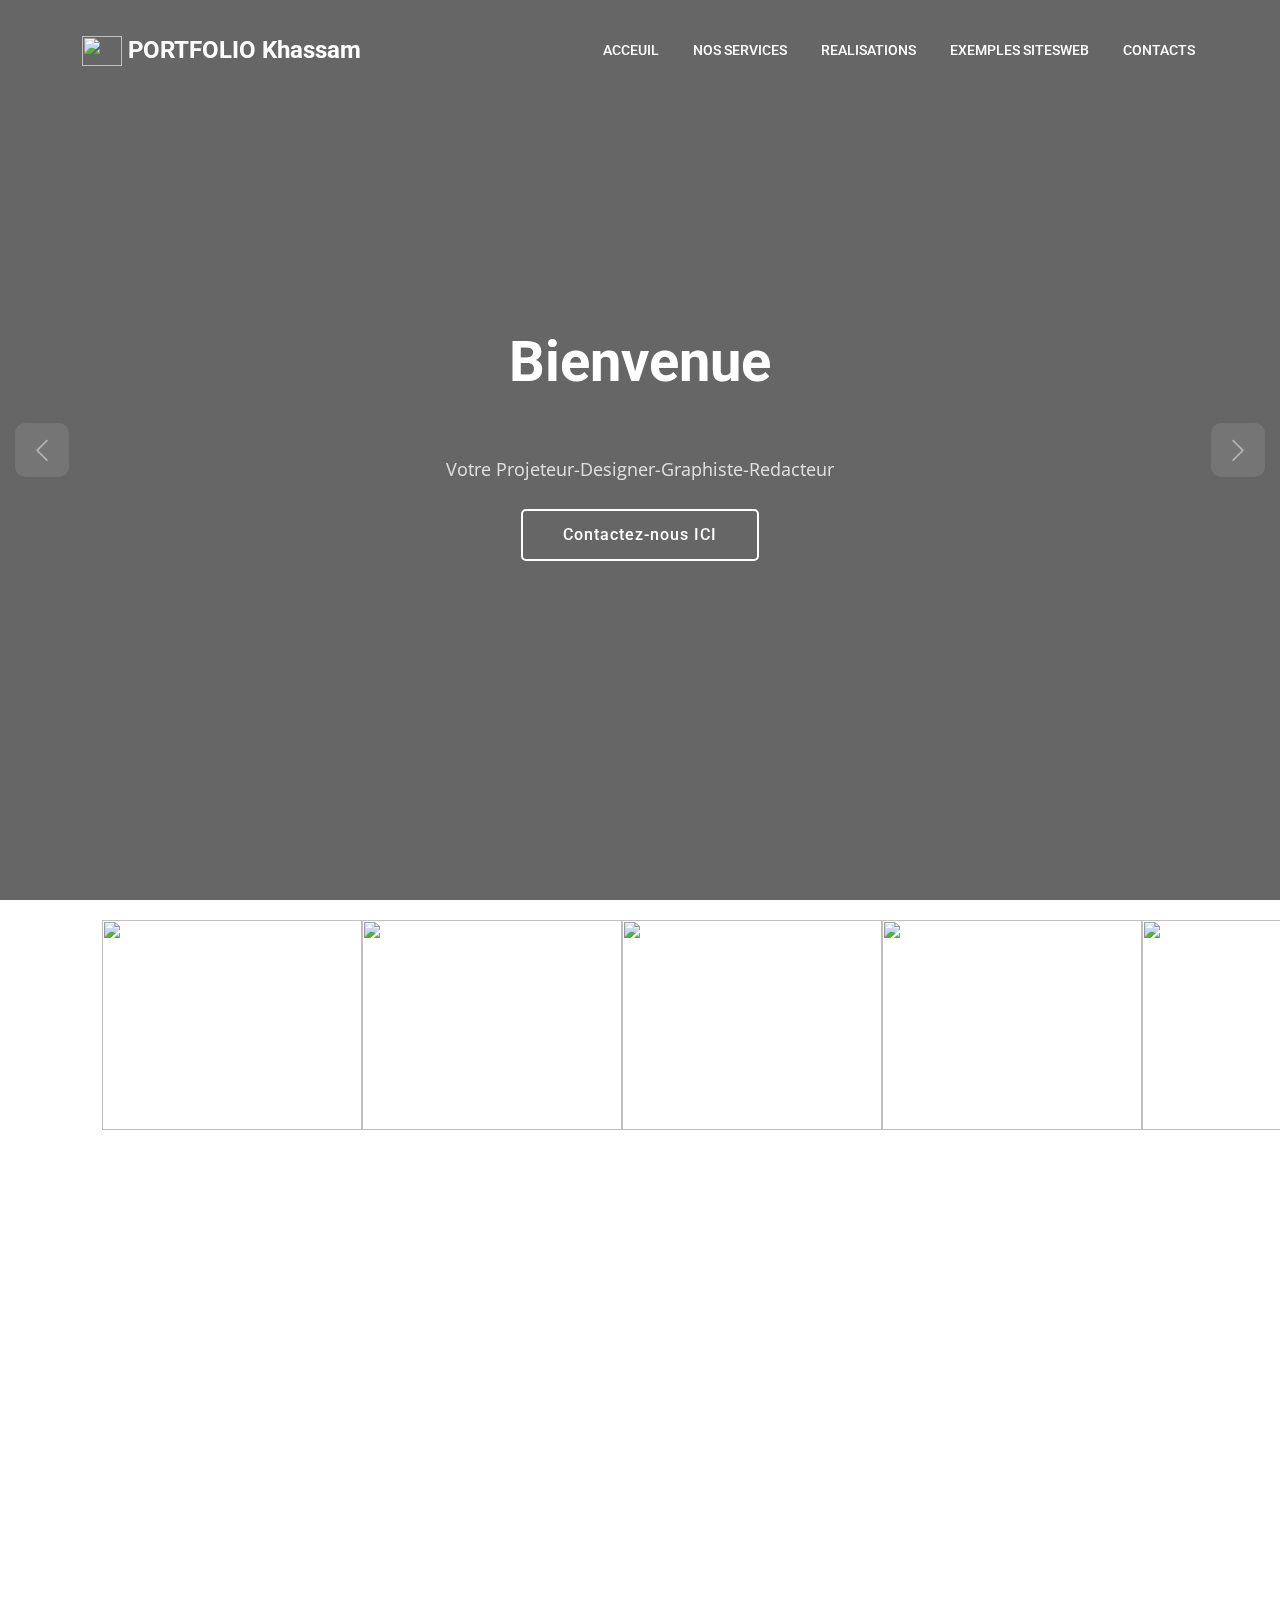
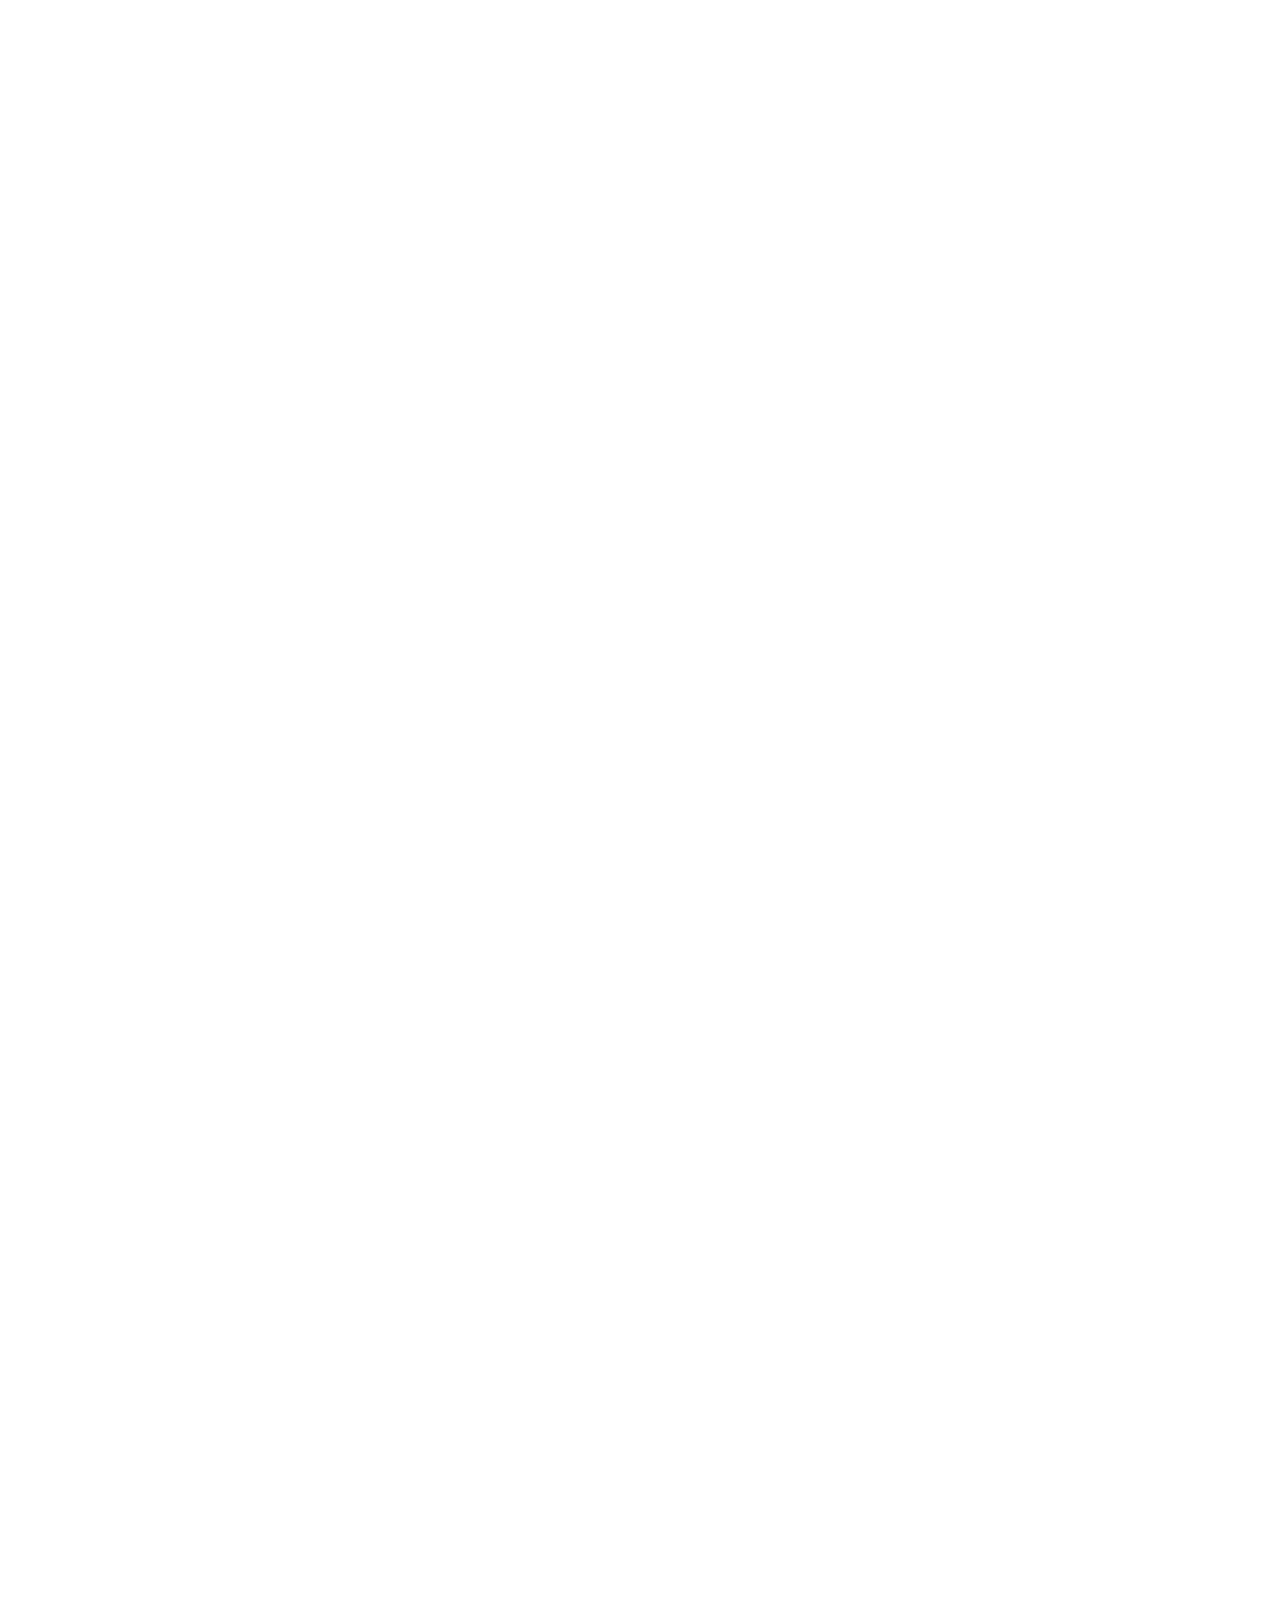
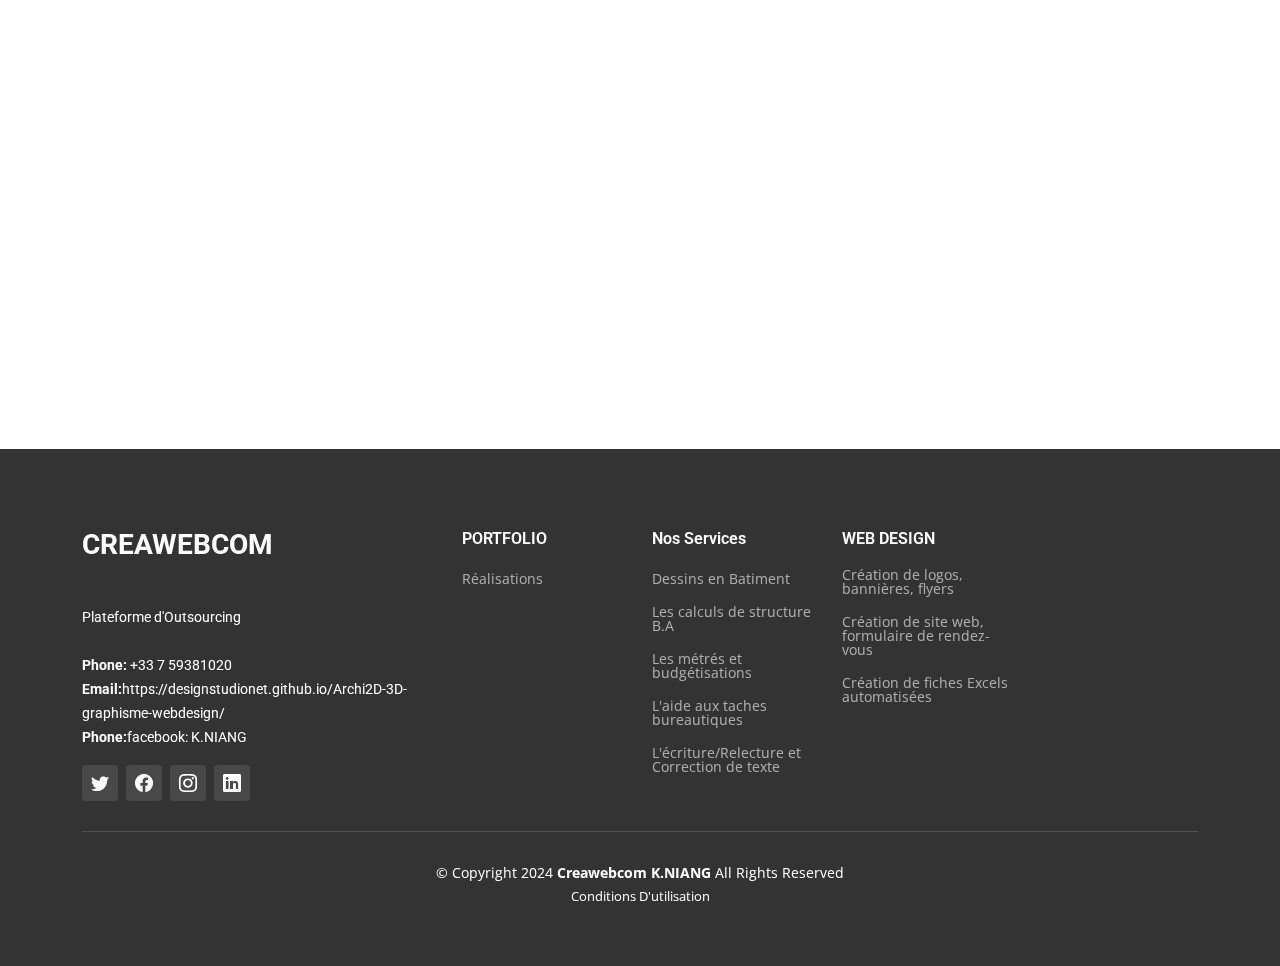
==== commit 60c7bf43: "Update index.html" ====
--- a/index.html
+++ b/index.html
@@ -5,7 +5,7 @@
   <meta charset="utf-8">
   <meta content="width=device-width, initial-scale=1.0" name="viewport">
 
-  <title>Creawebcom</title>
+  <title>Khassam NIANG</title>
   <meta content="" name="description">
   <meta content="" name="keywords">
 
@@ -43,7 +43,7 @@
       <a href="index.html" class="logo d-flex align-items-center">
         <!-- Uncomment the line below if you also wish to use an image logo -->
         <img src="assets/img/LOGOO.png" width="40px" height="30px">
-        <h1>CREAWEBCOM<span> Freelancer</span></h1>
+        <h1>PORTFOLIO<span> Khassam</span></h1>
 
       <i class="mobile-nav-toggle mobile-nav-show bi bi-list"></i>
       <i class="mobile-nav-toggle mobile-nav-hide d-none bi bi-x"></i>
@@ -245,7 +245,7 @@
       <div class="container" data-aos="fade-up">
 
         <div class="section-header">
-          <h2>Nos points forts</h2>
+          <h2>Nos points forts de conception</h2>
         </div>
 
         <div class="row gy-4">
@@ -258,8 +258,8 @@
                 </div>
                 <div class="col-xl-7 d-flex align-items-center">
                   <div class="card-body">
-                    <h4 class="card-title">Une formation Génie-Civil</h4>
-                    <p>Issu du tronc commun du génie-civil/spécialité-batiment, nous développons une vision généralisée de l'Ouvrage et faisons les APS/APD/PD.., les métrés et calculs.</p>
+                    <h4 class="card-title">Nos oeuvres en Batiment</h4>
+                    <p>Issus du tronc commun du génie-civil/spécialité-batiment, nous développons une vision généralisée de l'Ouvrage et faisons les APS/APD/PD.., les métrés et calculs.</p>
                   </div>
                 </div>
               </div>
@@ -329,7 +329,7 @@
 
         <div class="section-header">
           <h2>Nos Realisations</h2>
-          <p>Dans cette liste apparaissent des projets divers</p>
+          <p>Dans différents secteurs</p>
         </div>
 
         <div class="portfolio-isotope" data-portfolio-filter="*" data-portfolio-layout="masonry" data-portfolio-sort="original-order">
@@ -756,15 +756,15 @@
 
           <div class="col-lg-6 d-flex align-items-center" data-aos="fade-up">
             <div class="content">
-              <h3>Notre savoir-faire est basée sur une expérience variée et nous proposons nos missions avec rigueur et flexibilité.
+              <h3>Un savoir-faire basé sur une expérience variée. Nous proposons aussi des missions basées avec rigueur et flexibilité.
                 
               </h3>
-              <p>Nous faisons des dessins de plans 2D et 3D, du dessin de plans de coffrage, les plans-croquis et assemblages, du graphisme, du web design pour les conceptions de site web, de la création et
+              <p>Nous faisons des dessins de plans 2D et 3D, du dessin de plans de coffrage, les plans-croquis et assemblages métalliques ou bois, du graphisme, du web design pour les conceptions de site web, de la création et
                 Gestion de Rendez-vous professionnels pour votre clientèle
-                , nous faisons une automatisation des fichiers excels bureautiques, de la rédaction ou correction de textes, des sites e-commerces.
+                . Nous faisons également une automatisation des fichiers excels bureautiques, de la rédaction ou correction de textes, des sites e-commerces.
 
               </p>
-              <p>Pour toute demande, veuillez bien laisser votre message avec vos coordonnées et nous vous ferons un retour dans les plus brefs délais.
+              <p>Merci de bien me laisser votre message avec vos coordonnées et je vous ferai un retour dans les plus brefs délais.
               </p>
 <!--                <a href="Document19.pdf"> VOIR CV
                </a> -->
@@ -852,17 +852,18 @@
             <div class="footer-info">
               <h3>Creawebcom</h3>
               <p>
-                 FRANCE ET PARTOUT
+                 
                   <br>
-                Votre plateforme de freelance pour vos tâches en ligne
+                Plateforme d'Outsourcing
                 <br><br>
-                <strong>Phone:</strong> +33 7 44285741<br>
-                <strong>Email:</strong> freelancedesigner-3D@hotmail.com
+                <strong>Phone:</strong> +33 7 59381020<br>
+                <strong>Email:</strong>https://designstudionet.github.io/Archi2D-3D-graphisme-webdesign/
                 <br>
+                <strong>Phone:</strong>facebook: K.NIANG <br>
               </p>
               <div class="social-links d-flex mt-3">
                 <a href="#" class="d-flex align-items-center justify-content-center"><i class="bi bi-twitter"></i></a>
-                <a href="#" class="d-flex align-items-center justify-content-center"><i class="bi bi-facebook"></i></a>
+                <a href="https://www.facebook.com/profile.php?id=61557533586674&locale=fr_FR" class="d-flex align-items-center justify-content-center"><i class="bi bi-facebook"></i></a>
                 <a href="#" class="d-flex align-items-center justify-content-center"><i class="bi bi-instagram"></i></a>
                 <a href="#" class="d-flex align-items-center justify-content-center"><i class="bi bi-linkedin"></i></a>
               </div>
@@ -885,7 +886,7 @@
             <h4>Nos Services</h4>
             <ul>
               <li><a >Dessins en Batiment </a></li>
-              <li><a >Les calculs de structure </a></li>
+              <li><a >Les calculs de structure B.A </a></li>
               <li><a >Les métrés et budgétisations</a></li>
               <li><a >L'aide aux taches bureautiques</a></li>
               <li><a >L'écriture/Relecture et Correction de texte </a></li>
@@ -896,8 +897,8 @@
             <h4>WEB DESIGN</h4>
             <ul>
               <li><a >Création de logos, bannières, flyers</a></li>
-              <li><a >Création de site web, page de rendez-vous</a></li>
-              <li><a >Création de fichiers automatisés</a></li>
+              <li><a >Création de site web, formulaire de rendez-vous</a></li>
+              <li><a >Création de fiches Excels automatisées</a></li>
               <!-- <li><a href="#">votre descriptif</a></li>
               <li><a href="#">votre descriptif</a></li> -->
             </ul>
@@ -921,11 +922,11 @@
     <div class="footer-legal text-center position-relative">
       <div class="container">
         <div class="copyright">
-          &copy; Copyright 2024 <strong><span> Creawebcom</span></strong> All Rights Reserved
+          &copy; Copyright 2024 <strong><span> Creawebcom K.NIANG</span></strong> All Rights Reserved
         </div>
         <div class="credits">
           
-          Designed by <a href="#">Creawebcom</a>
+          Conditions <a href="#">D'utilisation</a>
         </div>
       </div>
     </div>
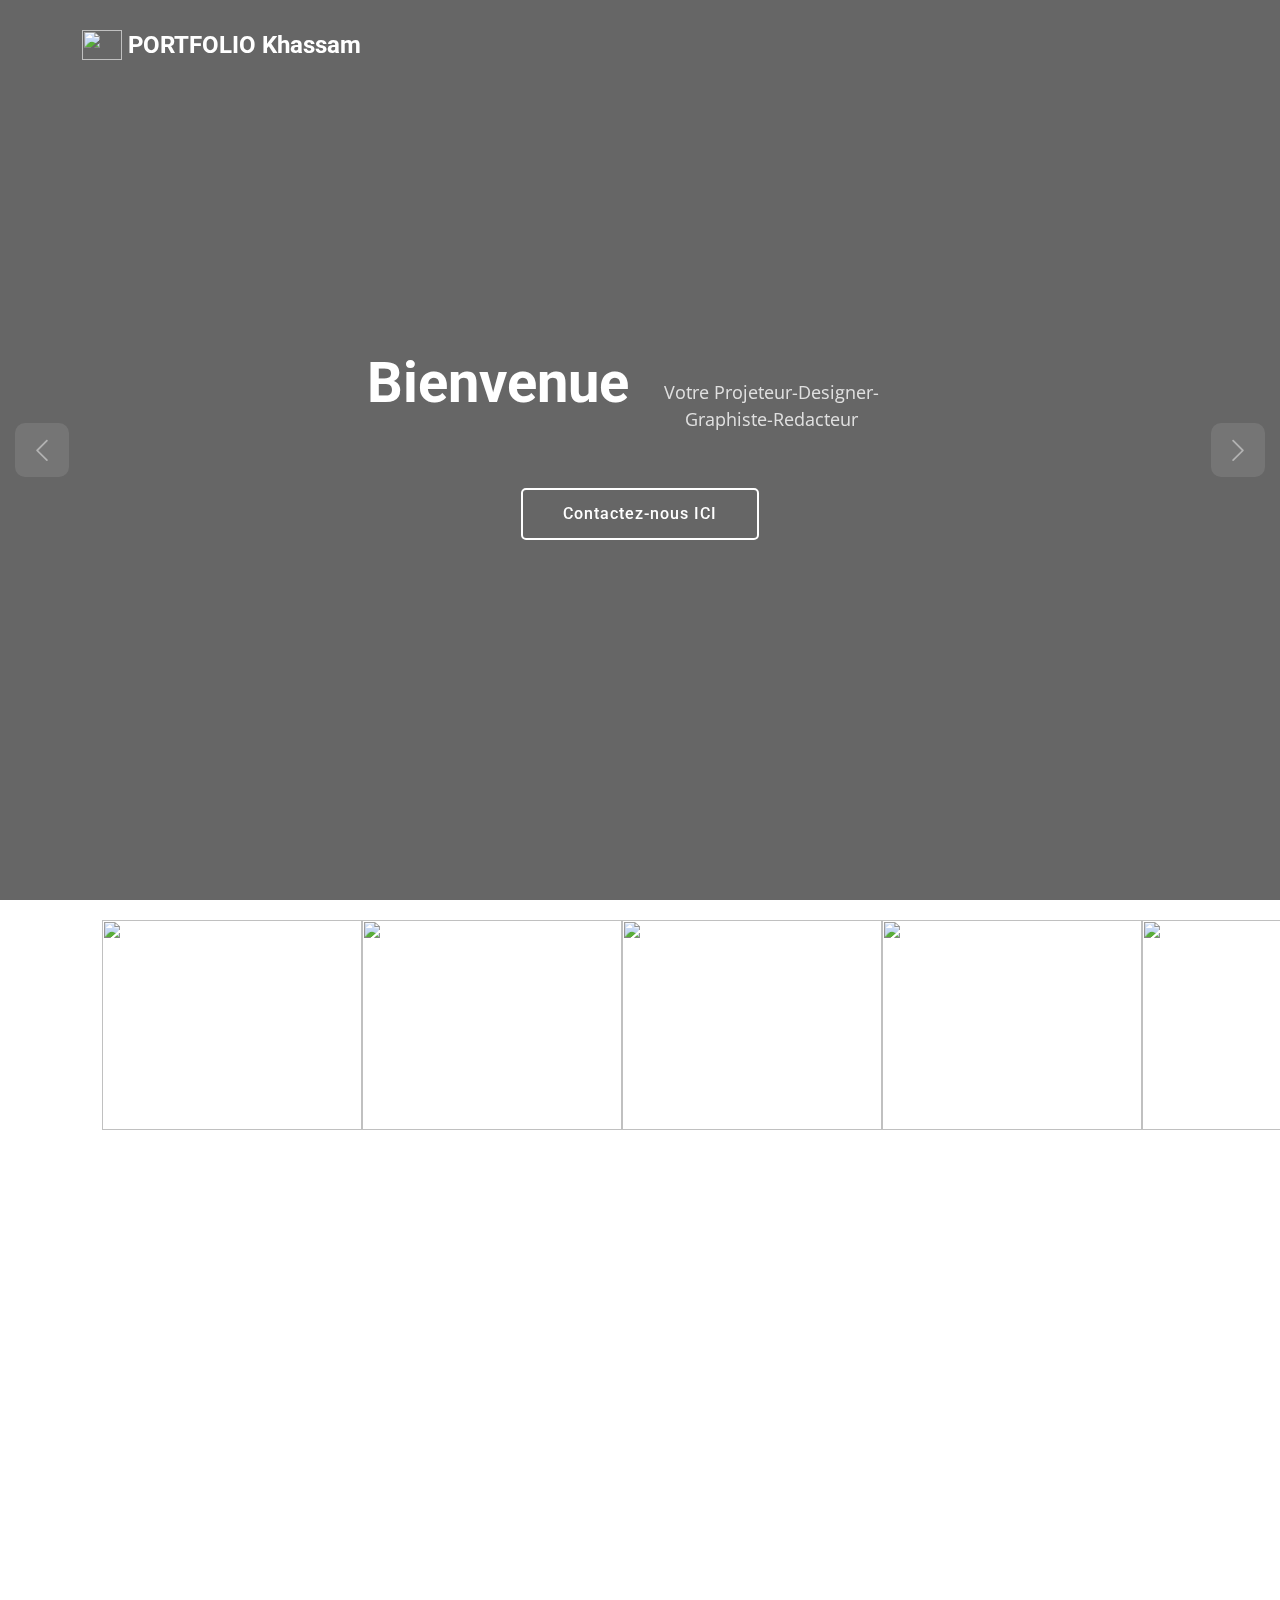
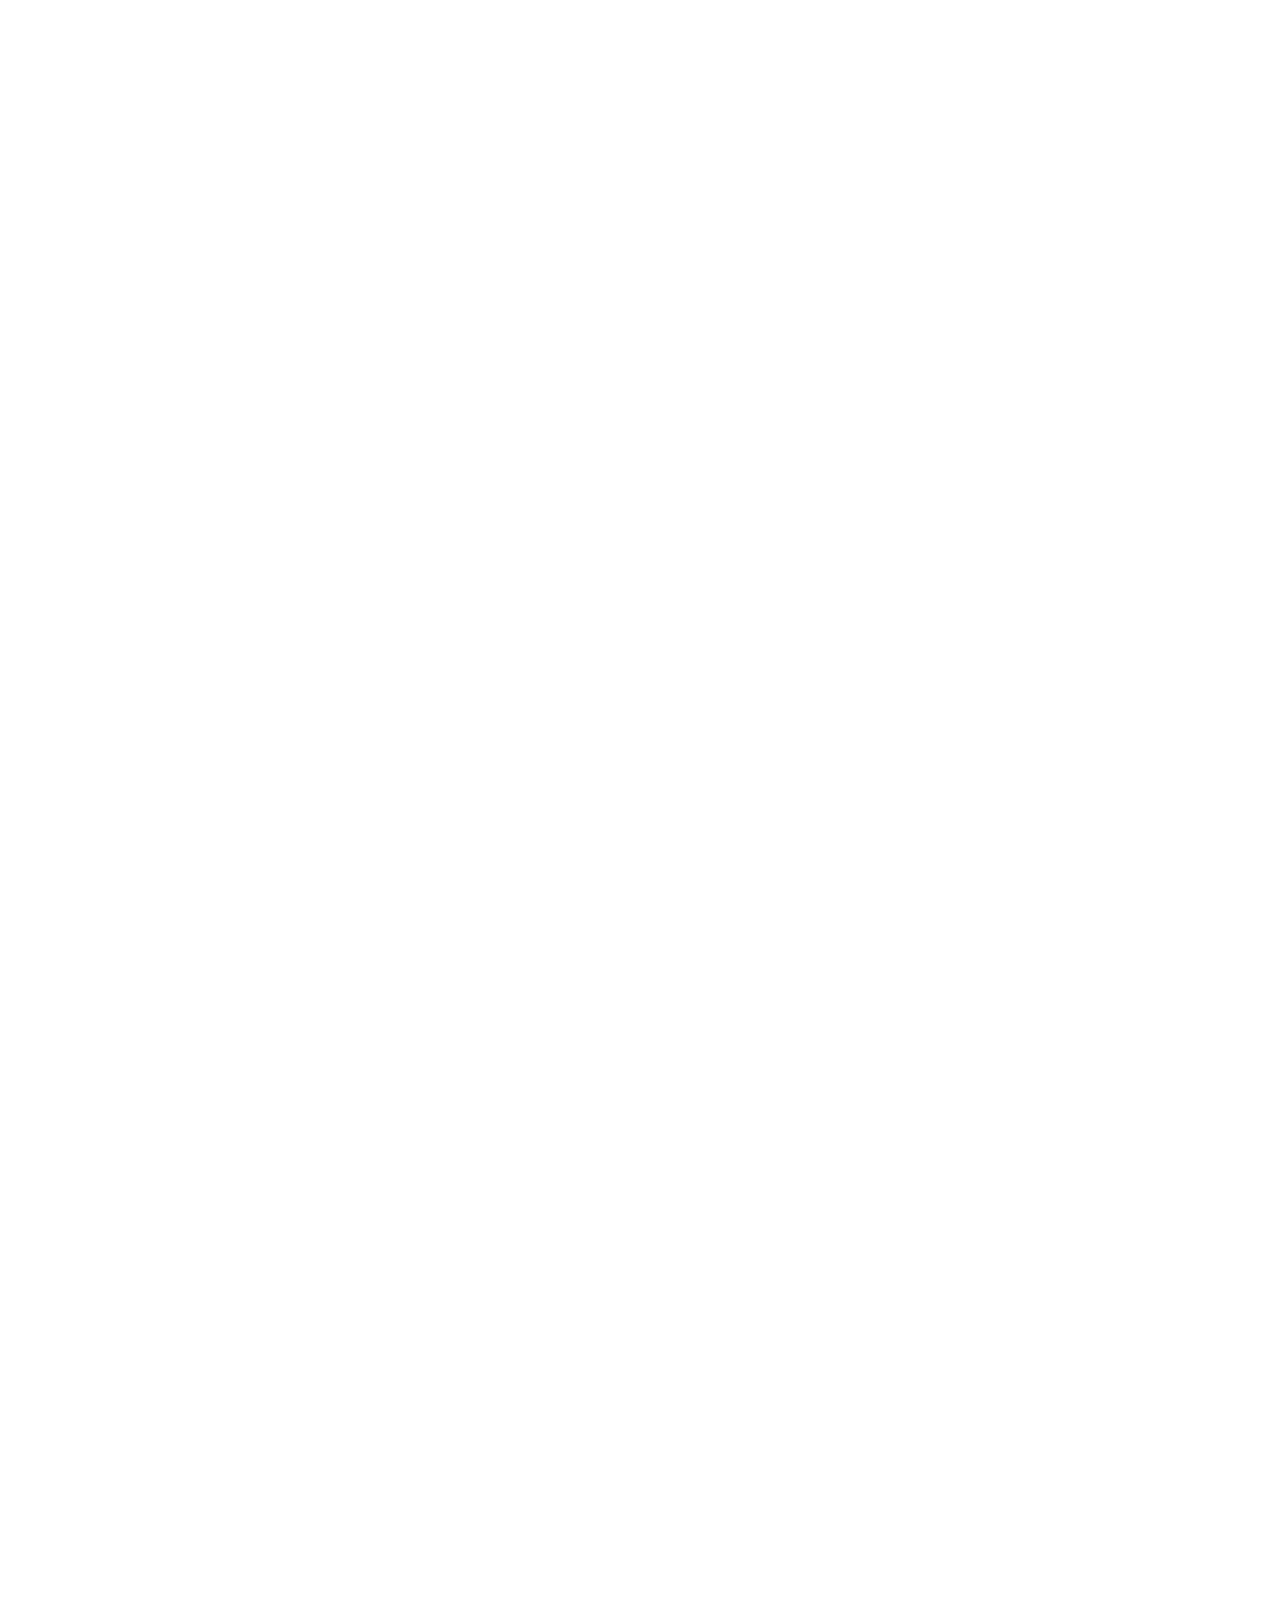
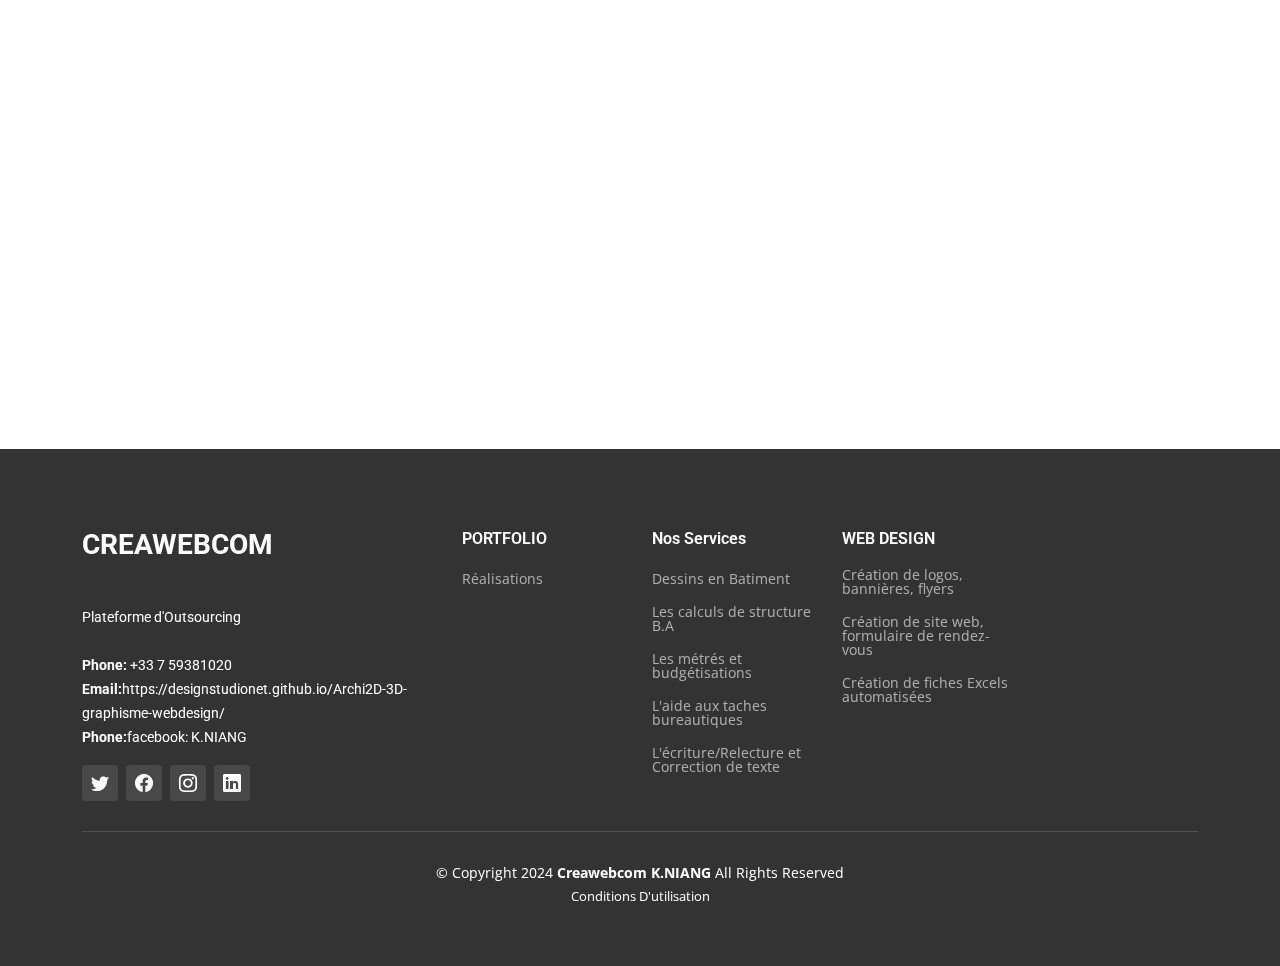
==== commit 8162e956: "Update index.html" ====
--- a/index.html
+++ b/index.html
@@ -48,7 +48,7 @@
       <i class="mobile-nav-toggle mobile-nav-show bi bi-list"></i>
       <i class="mobile-nav-toggle mobile-nav-hide d-none bi bi-x"></i>
       <nav id="navbar" class="navbar">
-        <ul>
+<!--         <ul>
           <li><a href="index.html" class="active">ACCEUIL</a></li>
          
           <li><a href="services.html">Nos Services</a></li>
@@ -59,7 +59,7 @@
           <li><a href="contact.html">Contacts</a></li>
          
 
-        </ul>
+        </ul> -->
          <!-- <a href="Document19.pdf"> CV</a> -->
       </nav><!-- .navbar -->
 
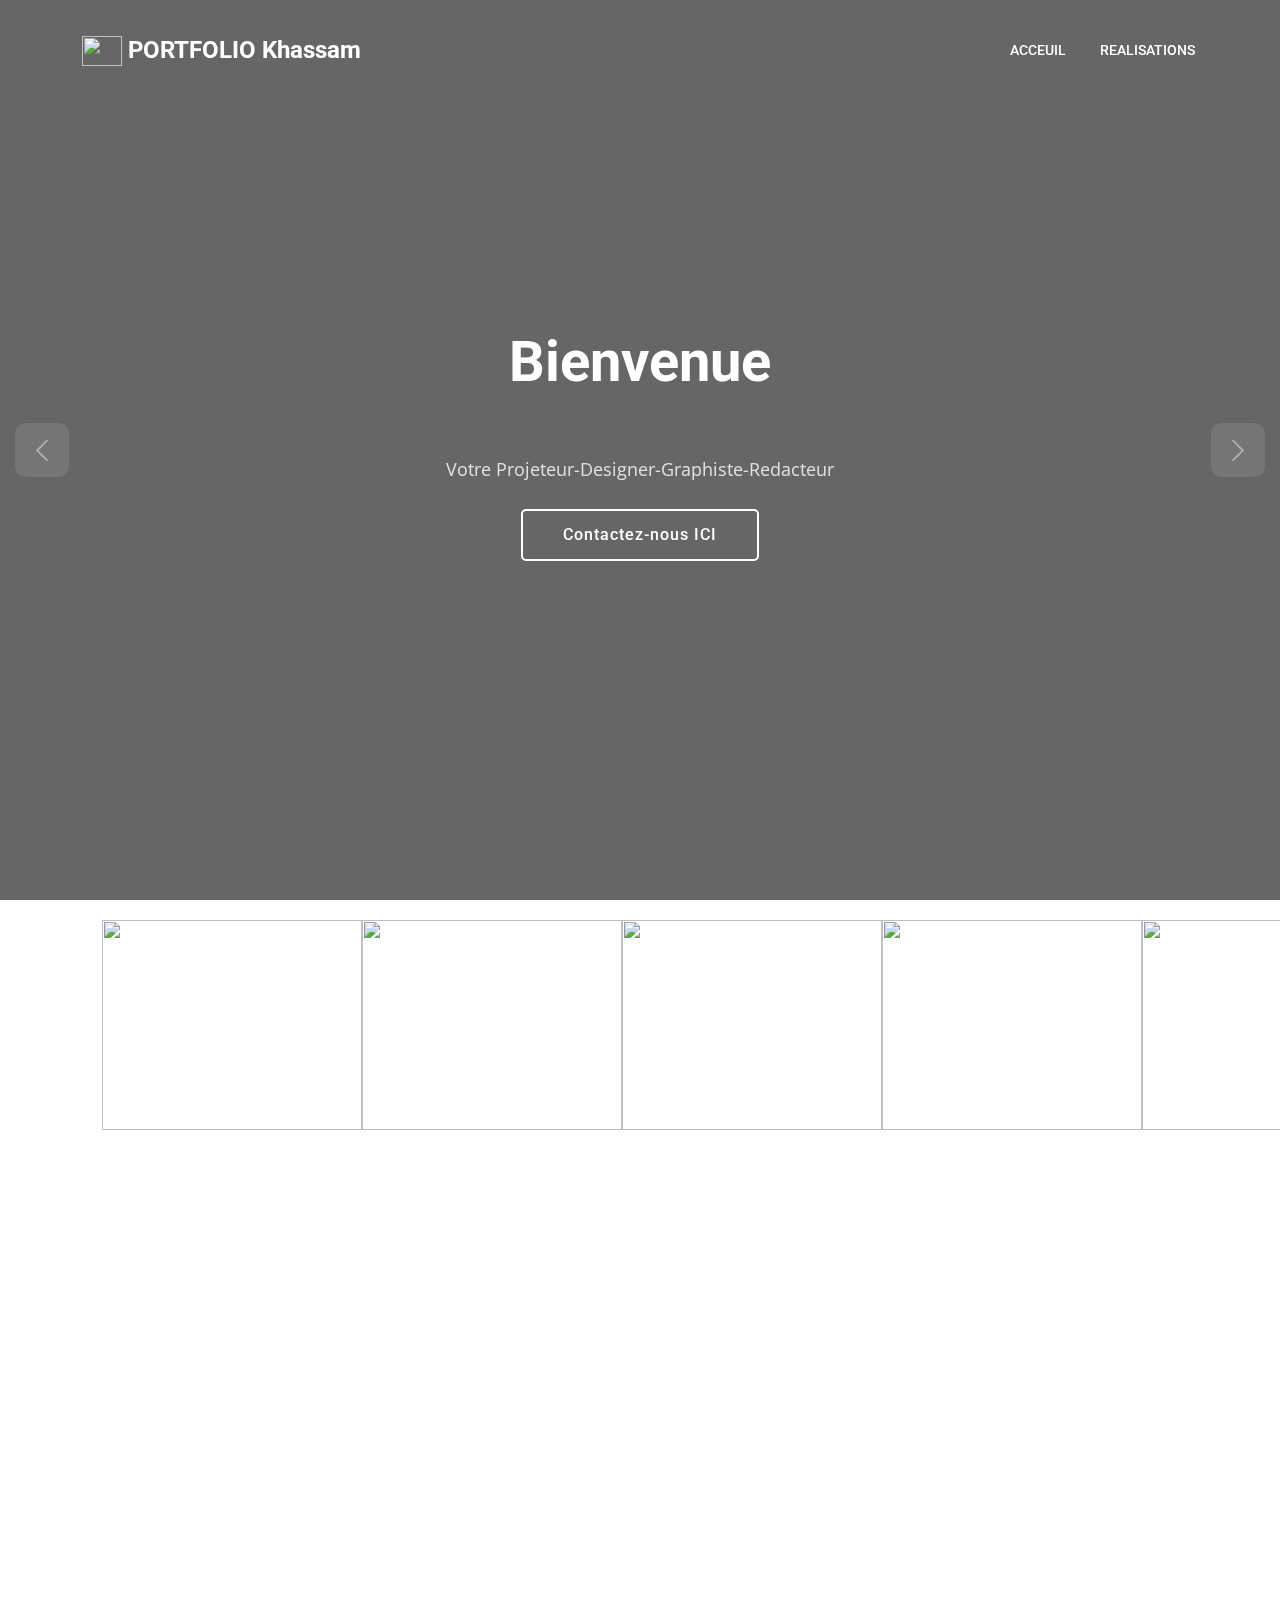
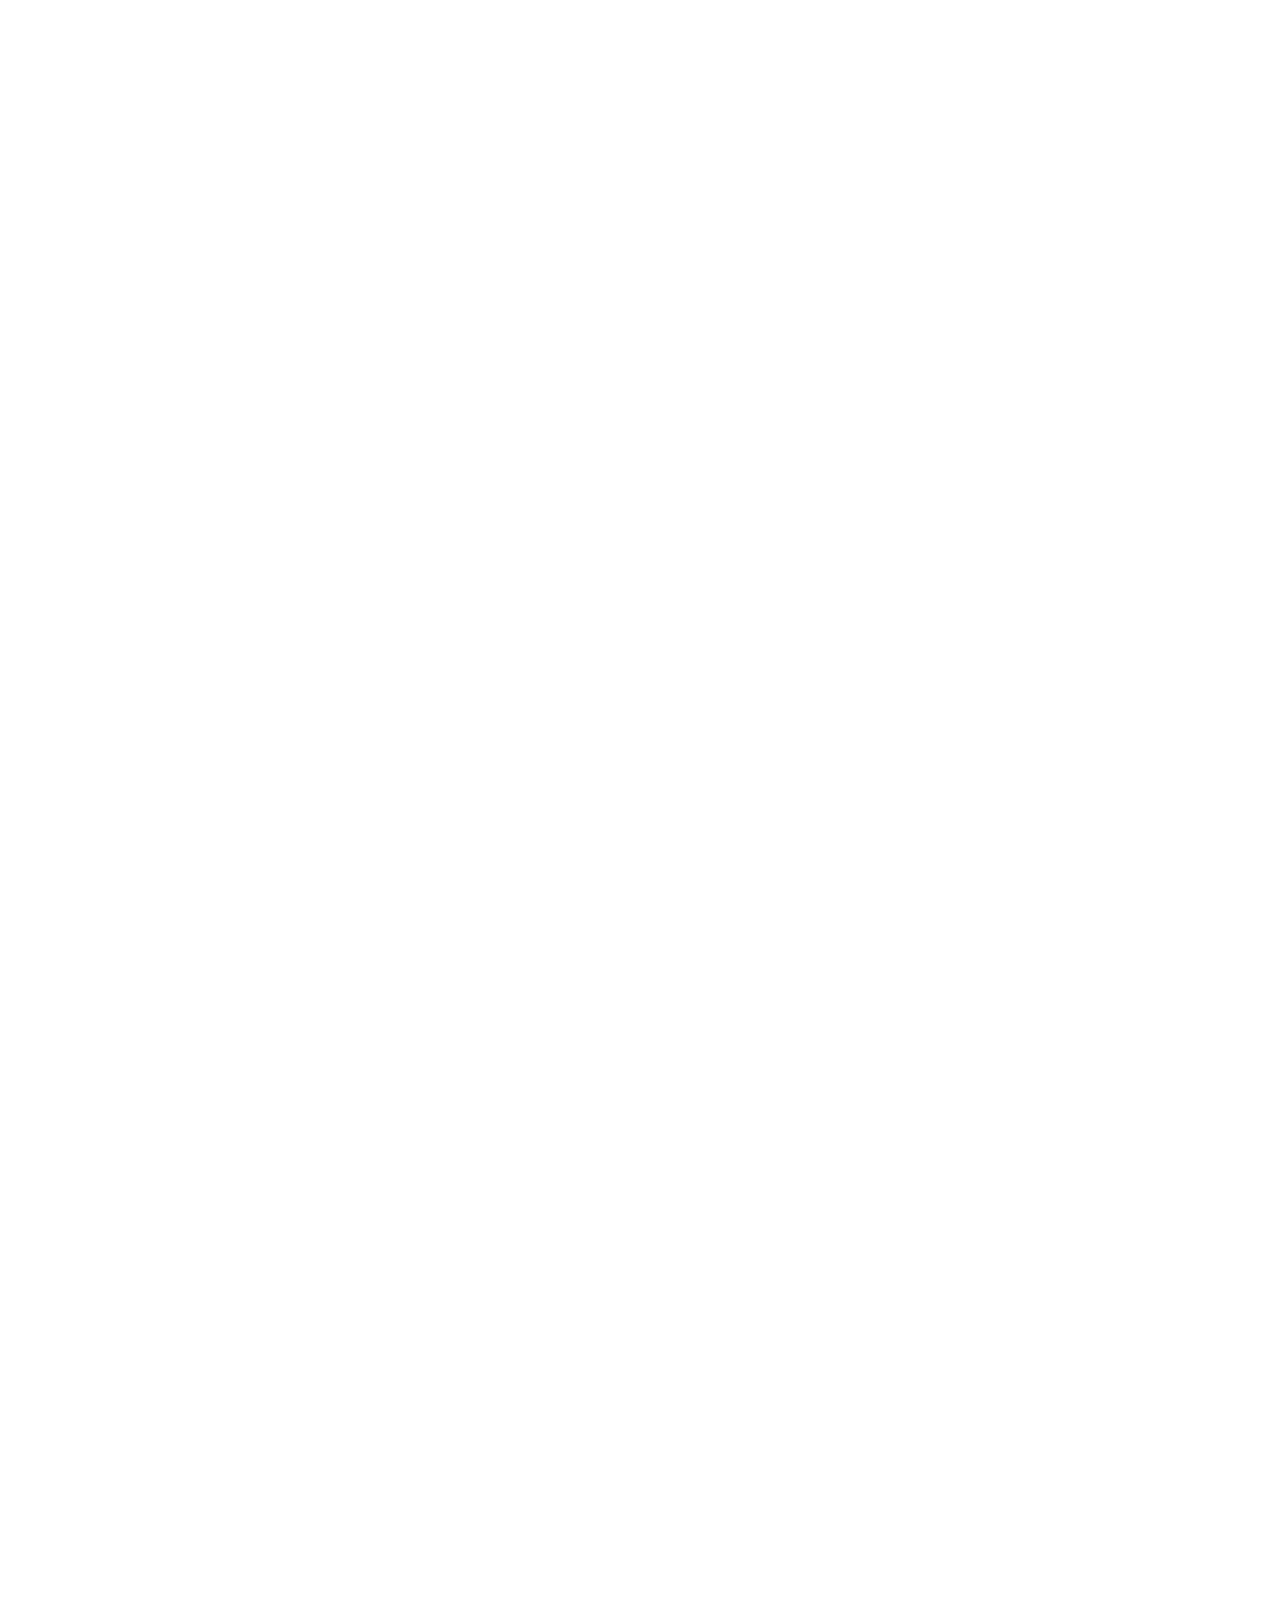
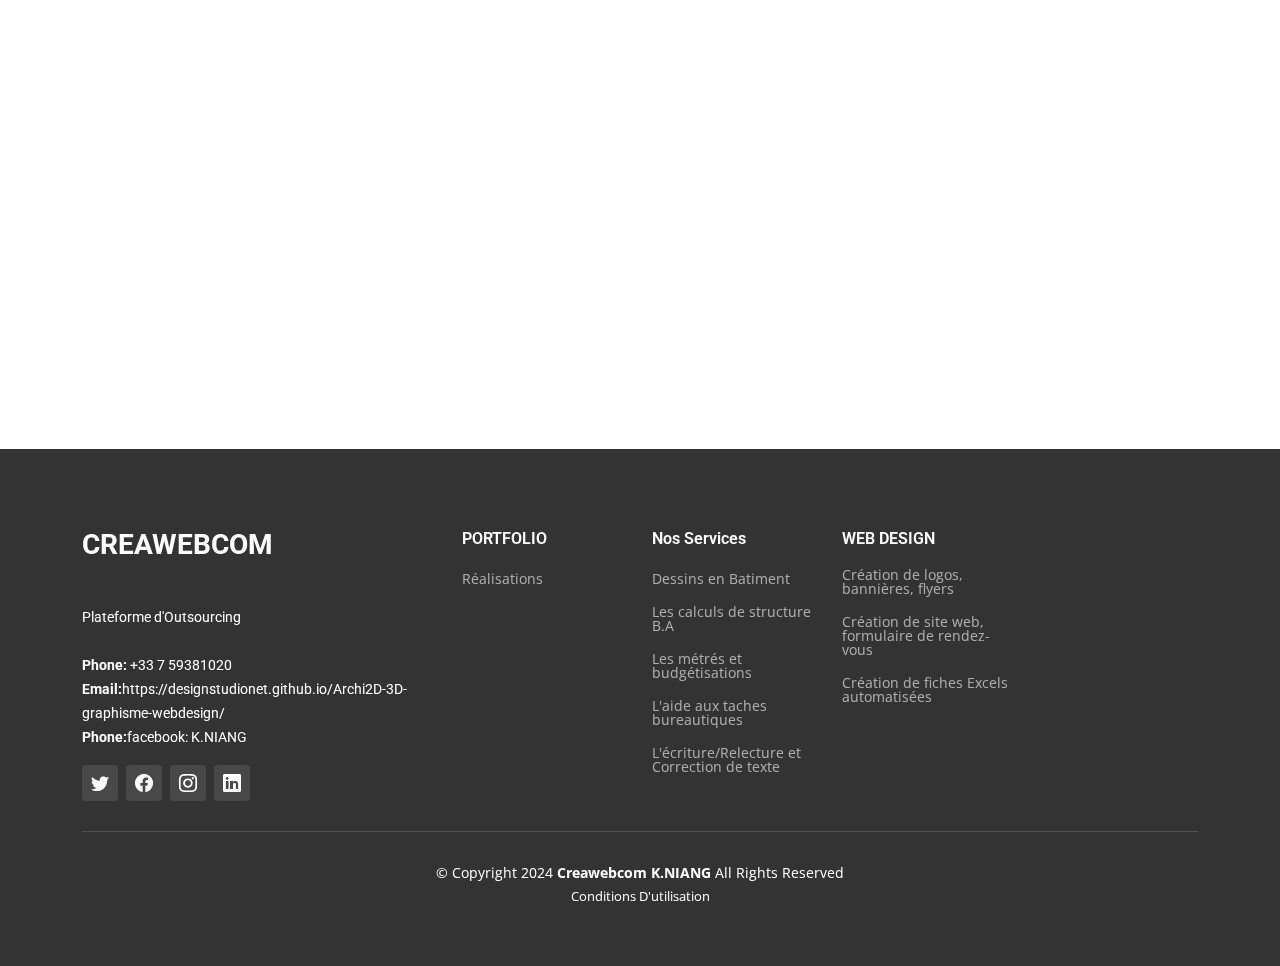
==== commit 7dda402d: "Update index.html" ====
--- a/index.html
+++ b/index.html
@@ -48,18 +48,18 @@
       <i class="mobile-nav-toggle mobile-nav-show bi bi-list"></i>
       <i class="mobile-nav-toggle mobile-nav-hide d-none bi bi-x"></i>
       <nav id="navbar" class="navbar">
-<!--         <ul>
-          <li><a href="index.html" class="active">ACCEUIL</a></li>
+        <ul>
+  <li><a href="index.html" class="active">ACCEUIL</a></li>
          
-          <li><a href="services.html">Nos Services</a></li>
-          <li><a href="#projects">Realisations</a></li>
-          <li><a href="https://www.facebook.com/profile.php?id=61557533586674">exemples sitesweb</a></li>
+<!--    <li><a href="services.html">Nos Services</a></li>  -->
+      <li><a href="#projects">Realisations</a></li> 
+<!--           <li><a href="https://www.facebook.com/profile.php?id=61557533586674">exemples sitesweb</a></li> -->
     
           
-          <li><a href="contact.html">Contacts</a></li>
+<!--           <li><a href="contact.html">Contacts</a></li> -->
          
 
-        </ul> -->
+        </ul>
          <!-- <a href="Document19.pdf"> CV</a> -->
       </nav><!-- .navbar -->
 
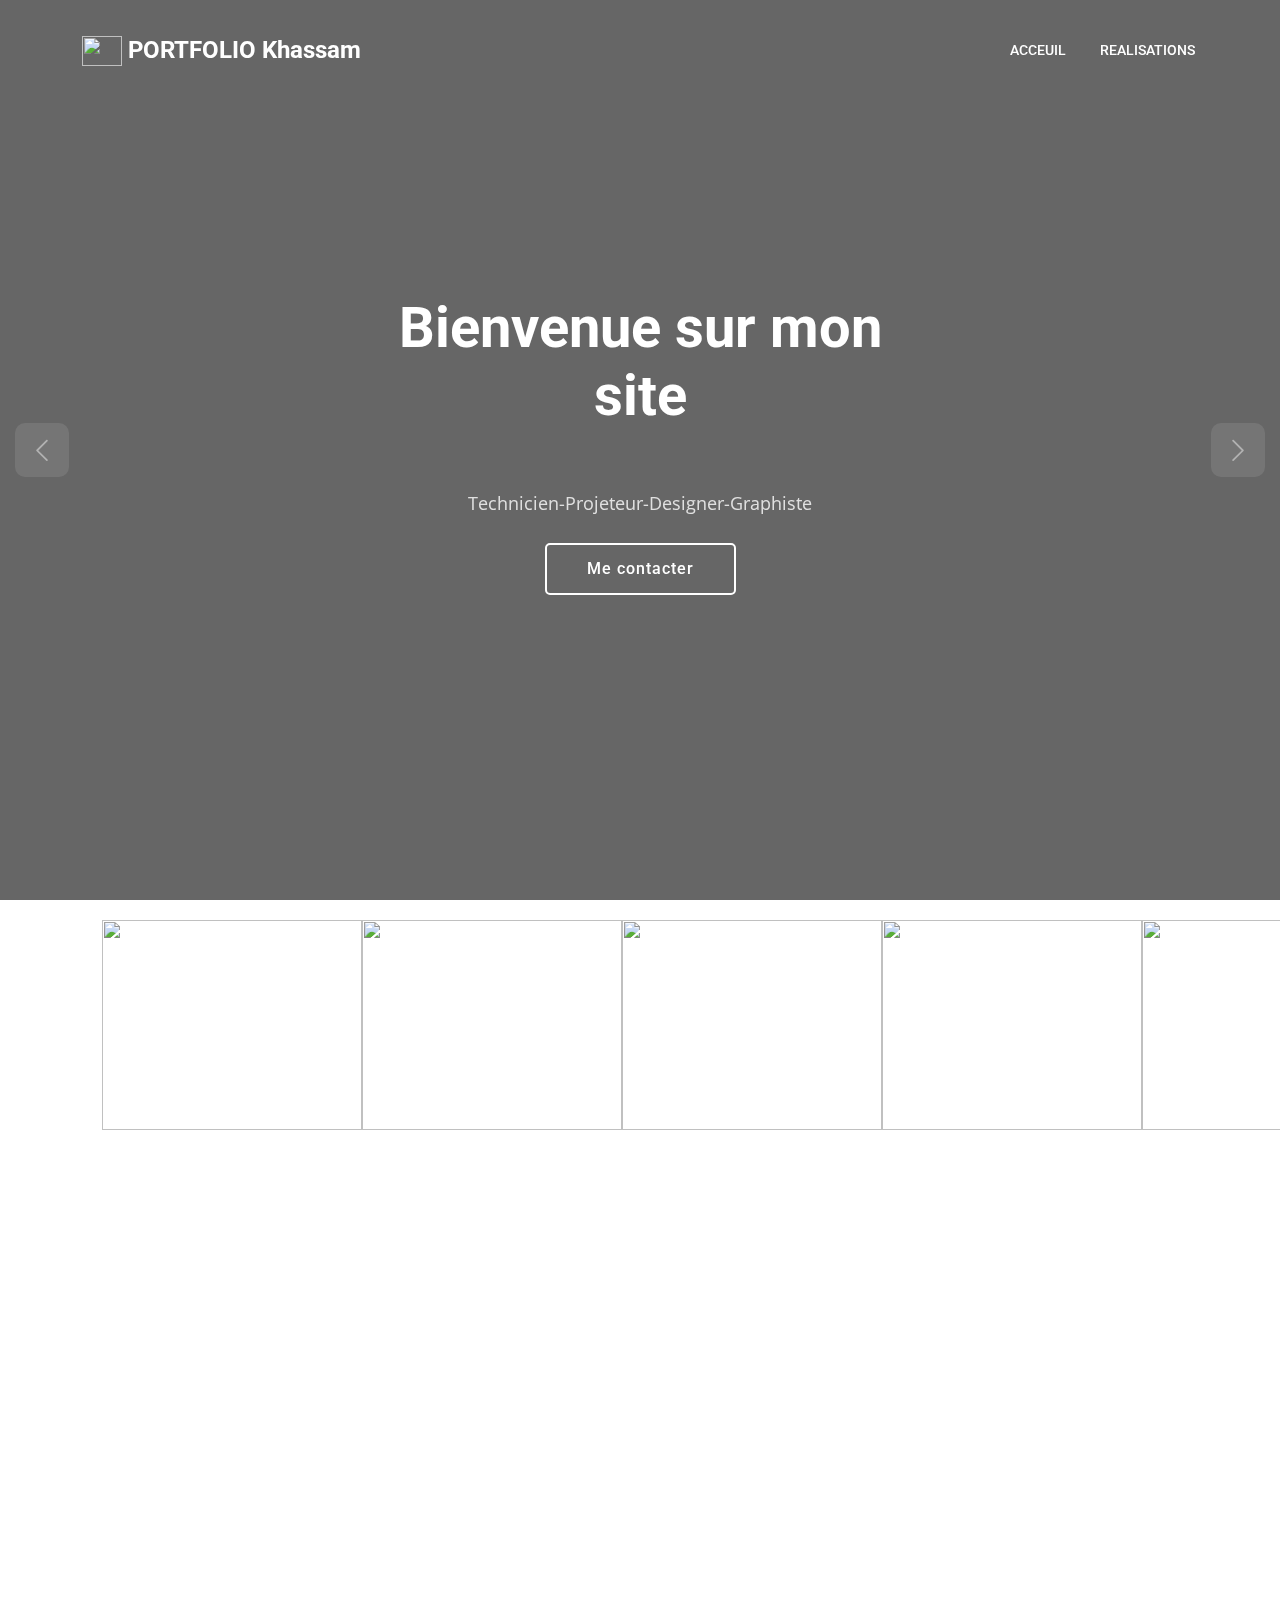
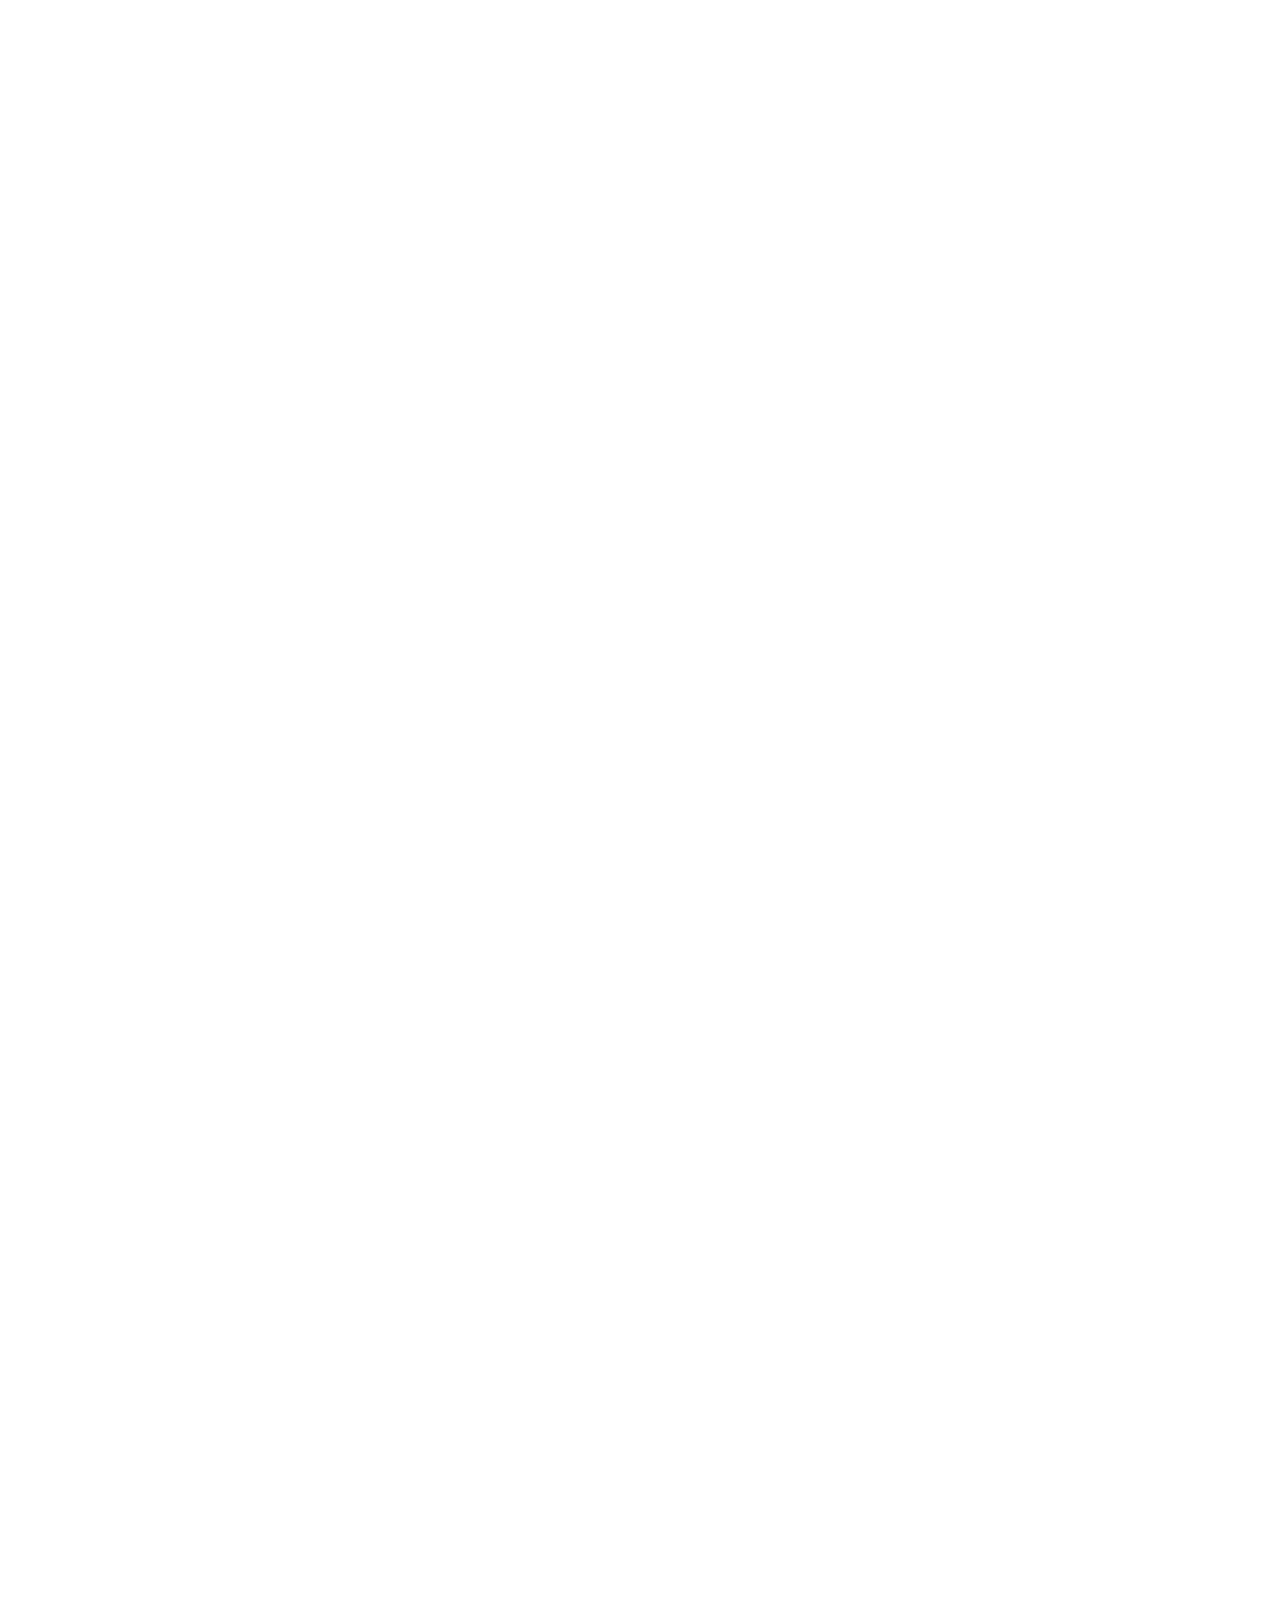
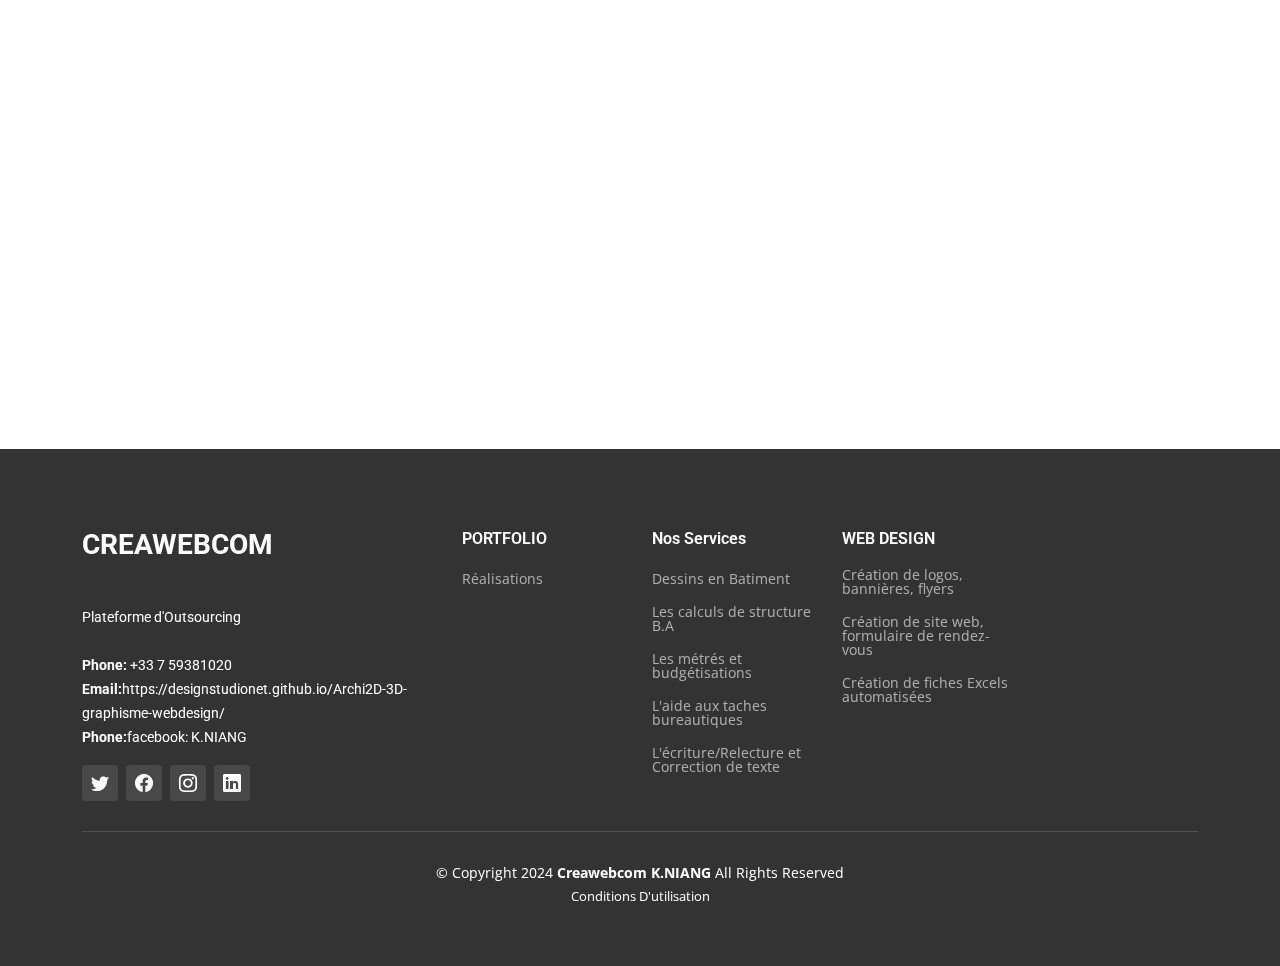
==== commit a4331325: "Update index.html" ====
--- a/index.html
+++ b/index.html
@@ -73,9 +73,9 @@
       <div class="container">
         <div class="row justify-content-center">
           <div class="col-lg-6 text-center">
-            <h2 data-aos="fade-down"> Bienvenue <span> </span></h2>
-            <p data-aos="fade-up">Votre Projeteur-Designer-Graphiste-Redacteur </p>
-            <a data-aos="fade-up" data-aos-delay="100" href="#get-started" class="btn-get-started">Contactez-nous ICI</a>
+            <h2 data-aos="fade-down"> Bienvenue <span> sur mon site</span></h2>
+            <p data-aos="fade-up">Technicien-Projeteur-Designer-Graphiste </p>
+            <a data-aos="fade-up" data-aos-delay="100" href="#get-started" class="btn-get-started">Me contacter</a>
           </div>
         </div>
       </div>
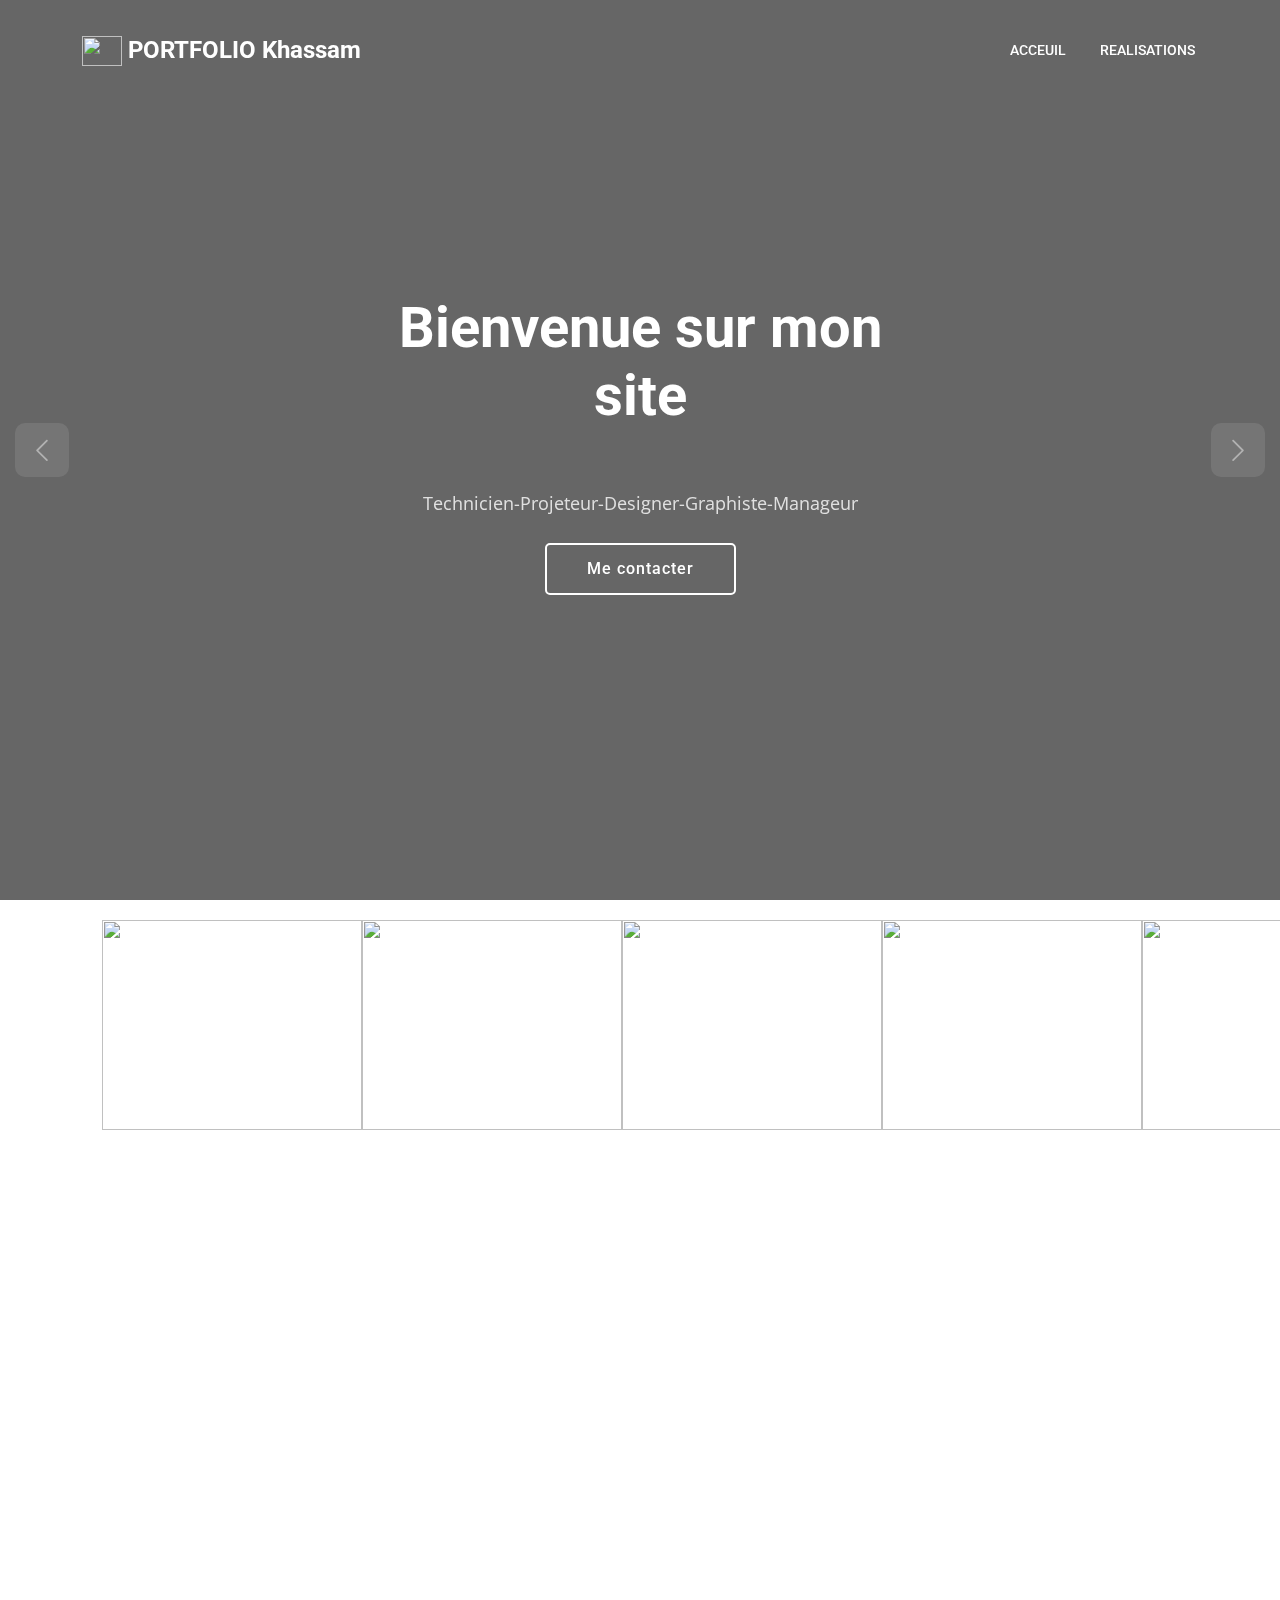
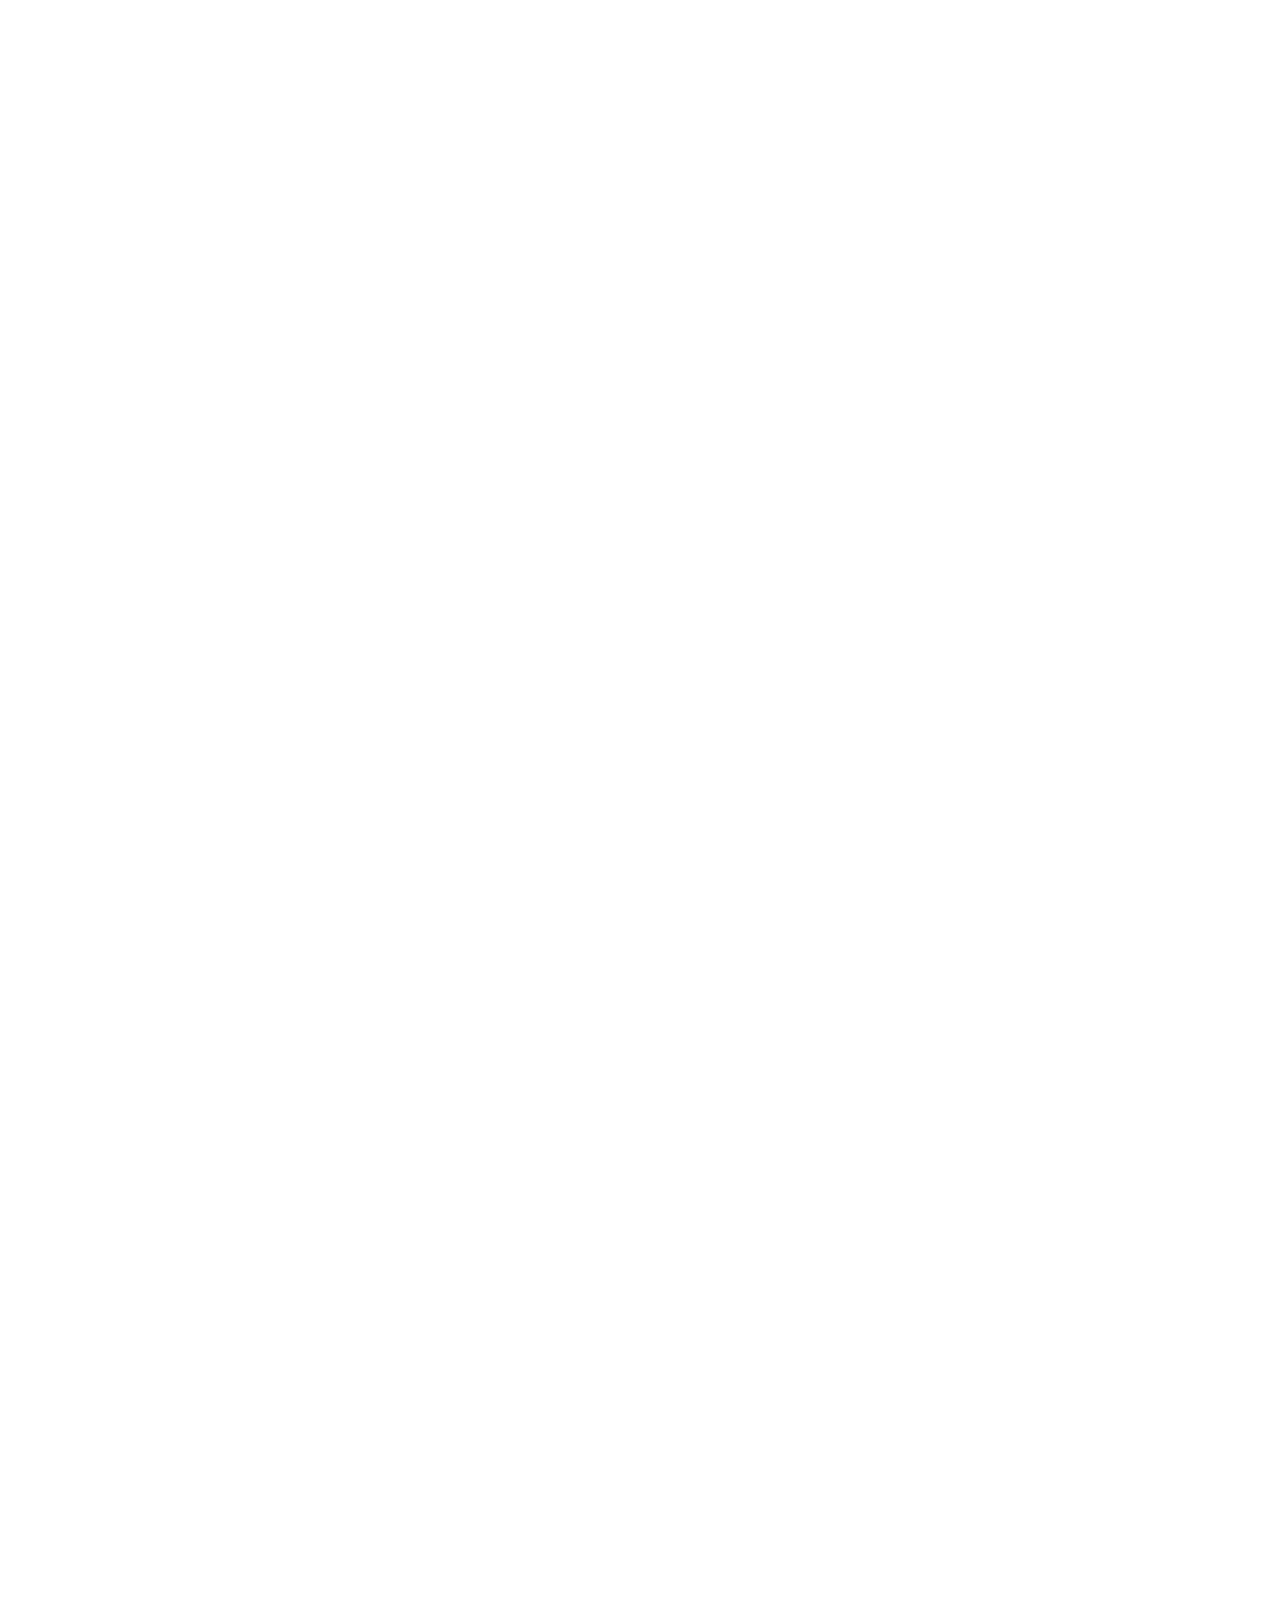
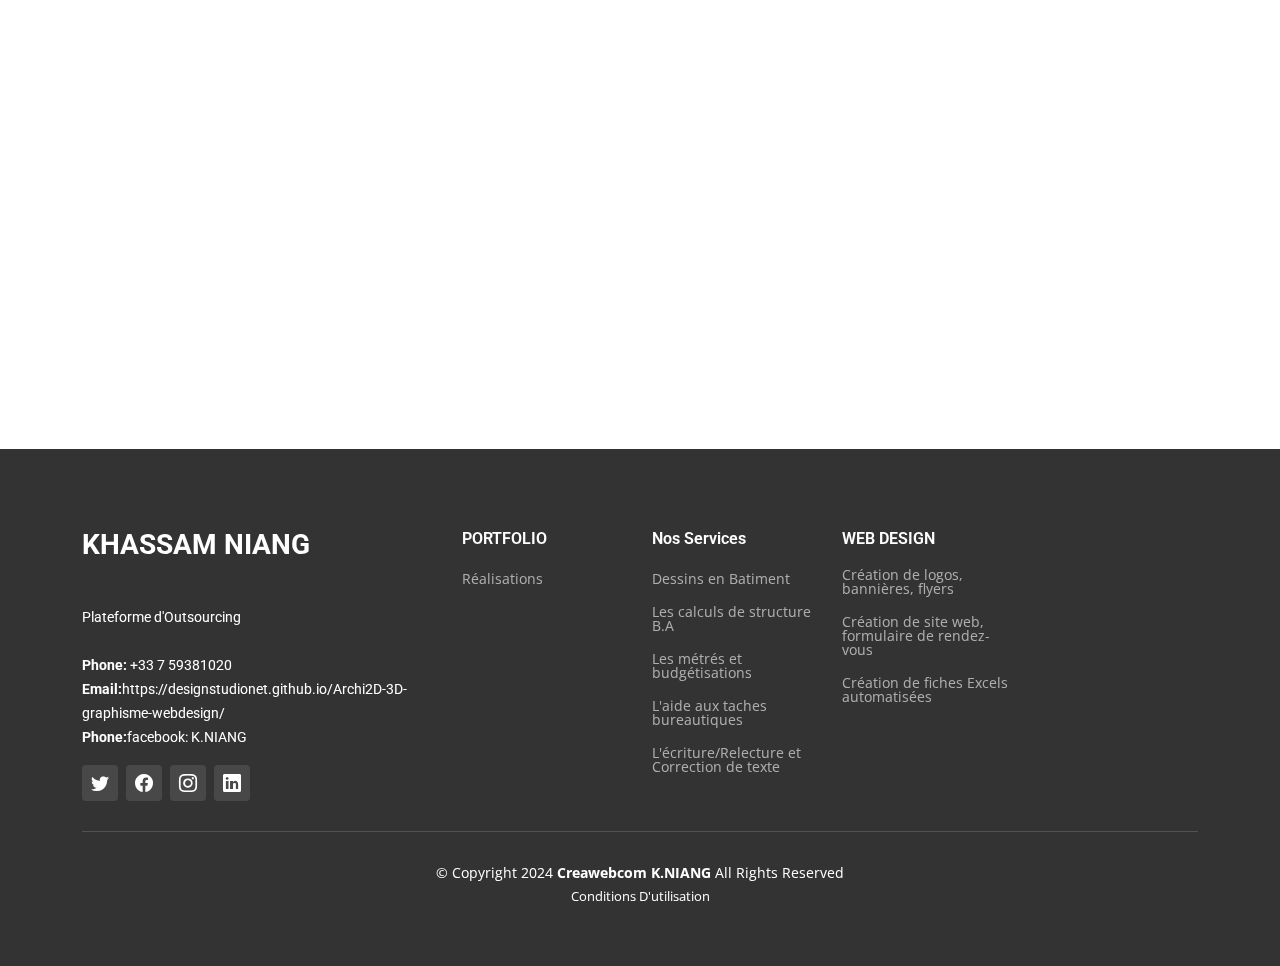
==== commit 3cc64a23: "Update index.html" ====
--- a/index.html
+++ b/index.html
@@ -74,7 +74,7 @@
         <div class="row justify-content-center">
           <div class="col-lg-6 text-center">
             <h2 data-aos="fade-down"> Bienvenue <span> sur mon site</span></h2>
-            <p data-aos="fade-up">Technicien-Projeteur-Designer-Graphiste </p>
+            <p data-aos="fade-up">Technicien-Projeteur-Designer-Graphiste-Manageur</p>
             <a data-aos="fade-up" data-aos-delay="100" href="#get-started" class="btn-get-started">Me contacter</a>
           </div>
         </div>
@@ -245,7 +245,7 @@
       <div class="container" data-aos="fade-up">
 
         <div class="section-header">
-          <h2>Nos points forts de conception</h2>
+          <h2>Mes points forts de conception</h2>
         </div>
 
         <div class="row gy-4">
@@ -258,8 +258,8 @@
                 </div>
                 <div class="col-xl-7 d-flex align-items-center">
                   <div class="card-body">
-                    <h4 class="card-title">Nos oeuvres en Batiment</h4>
-                    <p>Issus du tronc commun du génie-civil/spécialité-batiment, nous développons une vision généralisée de l'Ouvrage et faisons les APS/APD/PD.., les métrés et calculs.</p>
+                    <h4 class="card-title">Mes oeuvres en Batiment</h4>
+                    <p>Issu du tronc commun du génie-civil/spécialité-batiment, je développe une vision généralisée de l'Ouvrage et fais les APS/APD/PD.., les métrés et calculs.</p>
                   </div>
                 </div>
               </div>
@@ -290,8 +290,8 @@
                 </div>
                 <div class="col-xl-7 d-flex align-items-center">
                   <div class="card-body">
-                    <h4 class="card-title">LE SENS DU DESIGN</h4>
-                    <p>Avec une forte expérience et aptitude en dessin, nous prenons le temps d'étudier tout projet et bien le définir</p>
+                    <h4 class="card-title">UN SENS DU DESIGN</h4>
+                    <p>Avec de fortes expérience et aptitude en dessin, je prends le temps d'étudier tout projet dans tous ses aspects</p>
                   </div>
                 </div>
               </div>
@@ -328,7 +328,7 @@
       <div class="container" data-aos="fade-up">
 
         <div class="section-header">
-          <h2>Nos Realisations</h2>
+          <h2>Mes Realisations</h2>
           <p>Dans différents secteurs</p>
         </div>
 
@@ -756,12 +756,12 @@
 
           <div class="col-lg-6 d-flex align-items-center" data-aos="fade-up">
             <div class="content">
-              <h3>Un savoir-faire basé sur une expérience variée. Nous proposons aussi des missions basées avec rigueur et flexibilité.
+              <h3>Un savoir-faire basé sur une expérience variée. 
                 
               </h3>
-              <p>Nous faisons des dessins de plans 2D et 3D, du dessin de plans de coffrage, les plans-croquis et assemblages métalliques ou bois, du graphisme, du web design pour les conceptions de site web, de la création et
+              <p>Je réalise des dessins de plans 2D et 3D, du dessin de plans de coffrage, les plans-croquis et assemblages métalliques ou bois, du graphisme, du web design pour les conceptions de site web, de la création et
                 Gestion de Rendez-vous professionnels pour votre clientèle
-                . Nous faisons également une automatisation des fichiers excels bureautiques, de la rédaction ou correction de textes, des sites e-commerces.
+                . Je fais également une automatisation des fichiers excels bureautiques, de la rédaction ou correction de textes, des sites e-commerces.
 
               </p>
               <p>Merci de bien me laisser votre message avec vos coordonnées et je vous ferai un retour dans les plus brefs délais.
@@ -850,7 +850,7 @@
 
           <div class="col-lg-4 col-md-6">
             <div class="footer-info">
-              <h3>Creawebcom</h3>
+              <h3>KHASSAM NIANG</h3>
               <p>
                  
                   <br>
